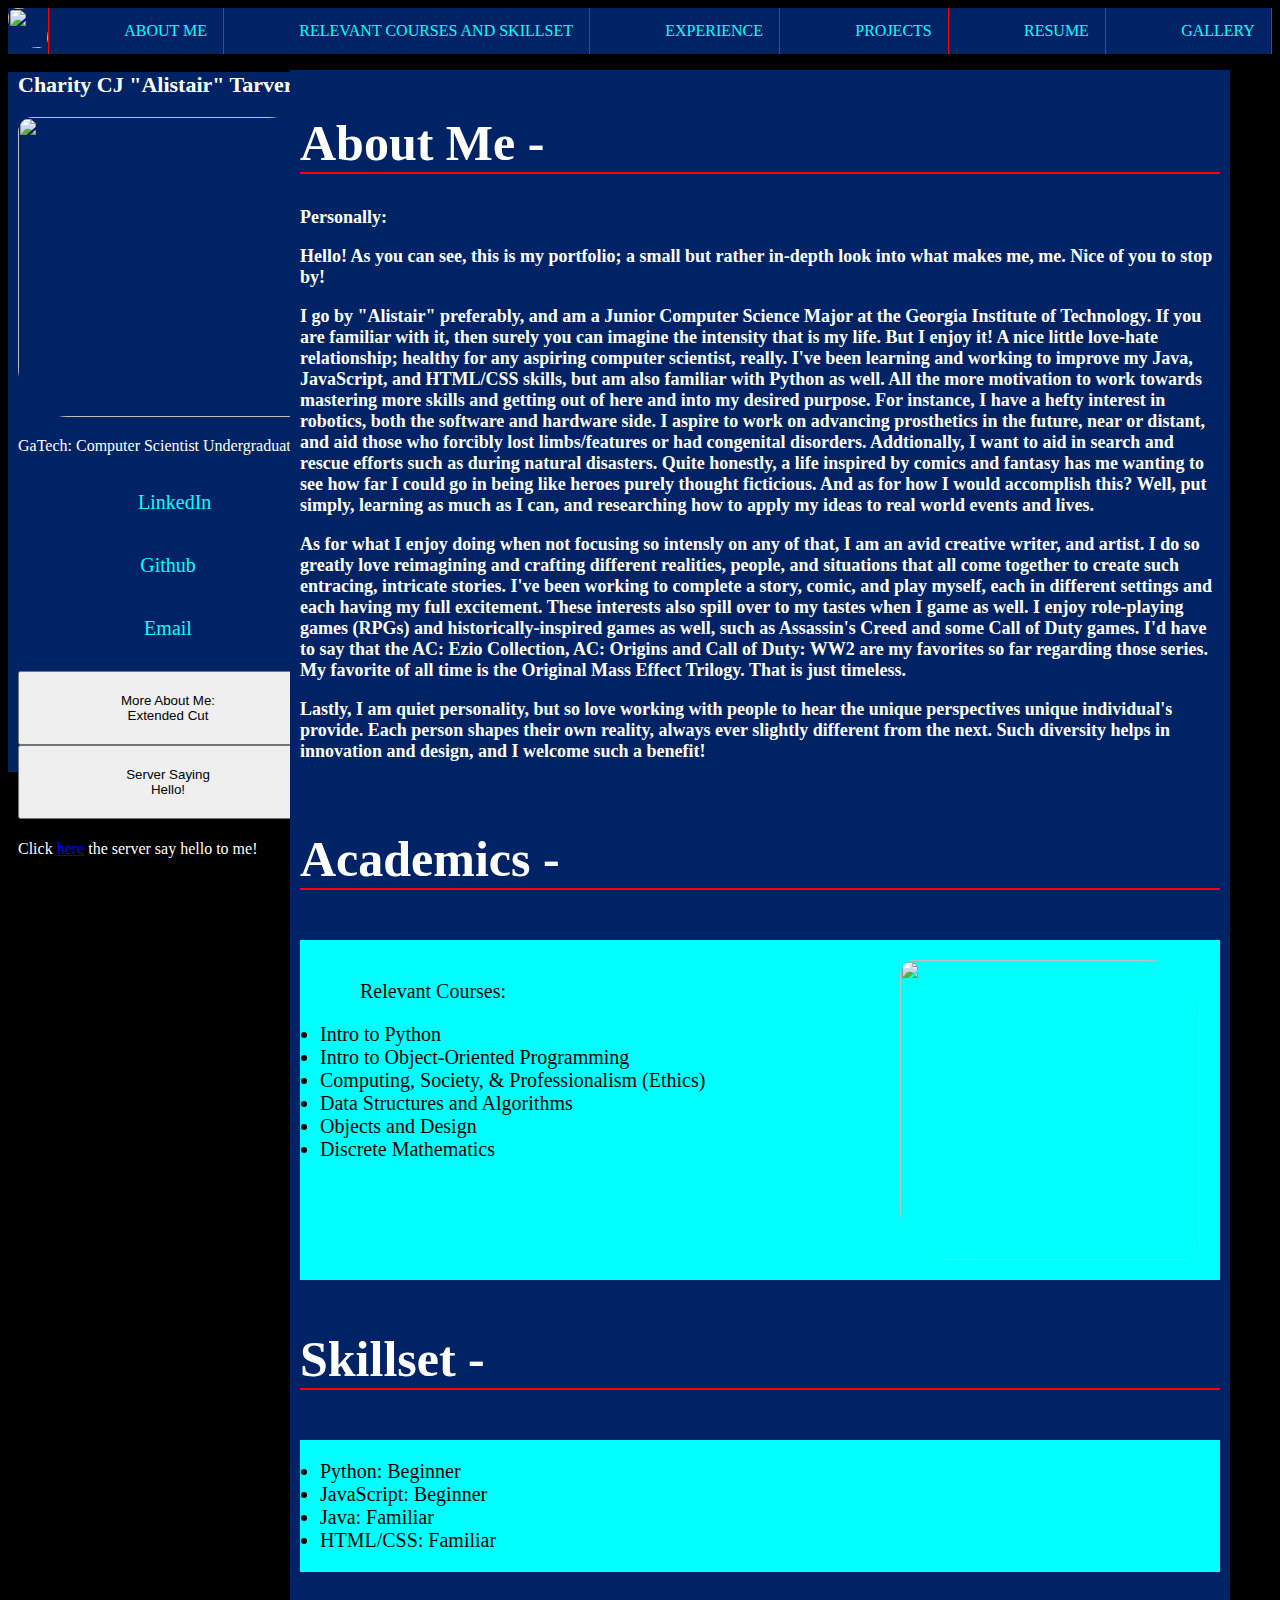
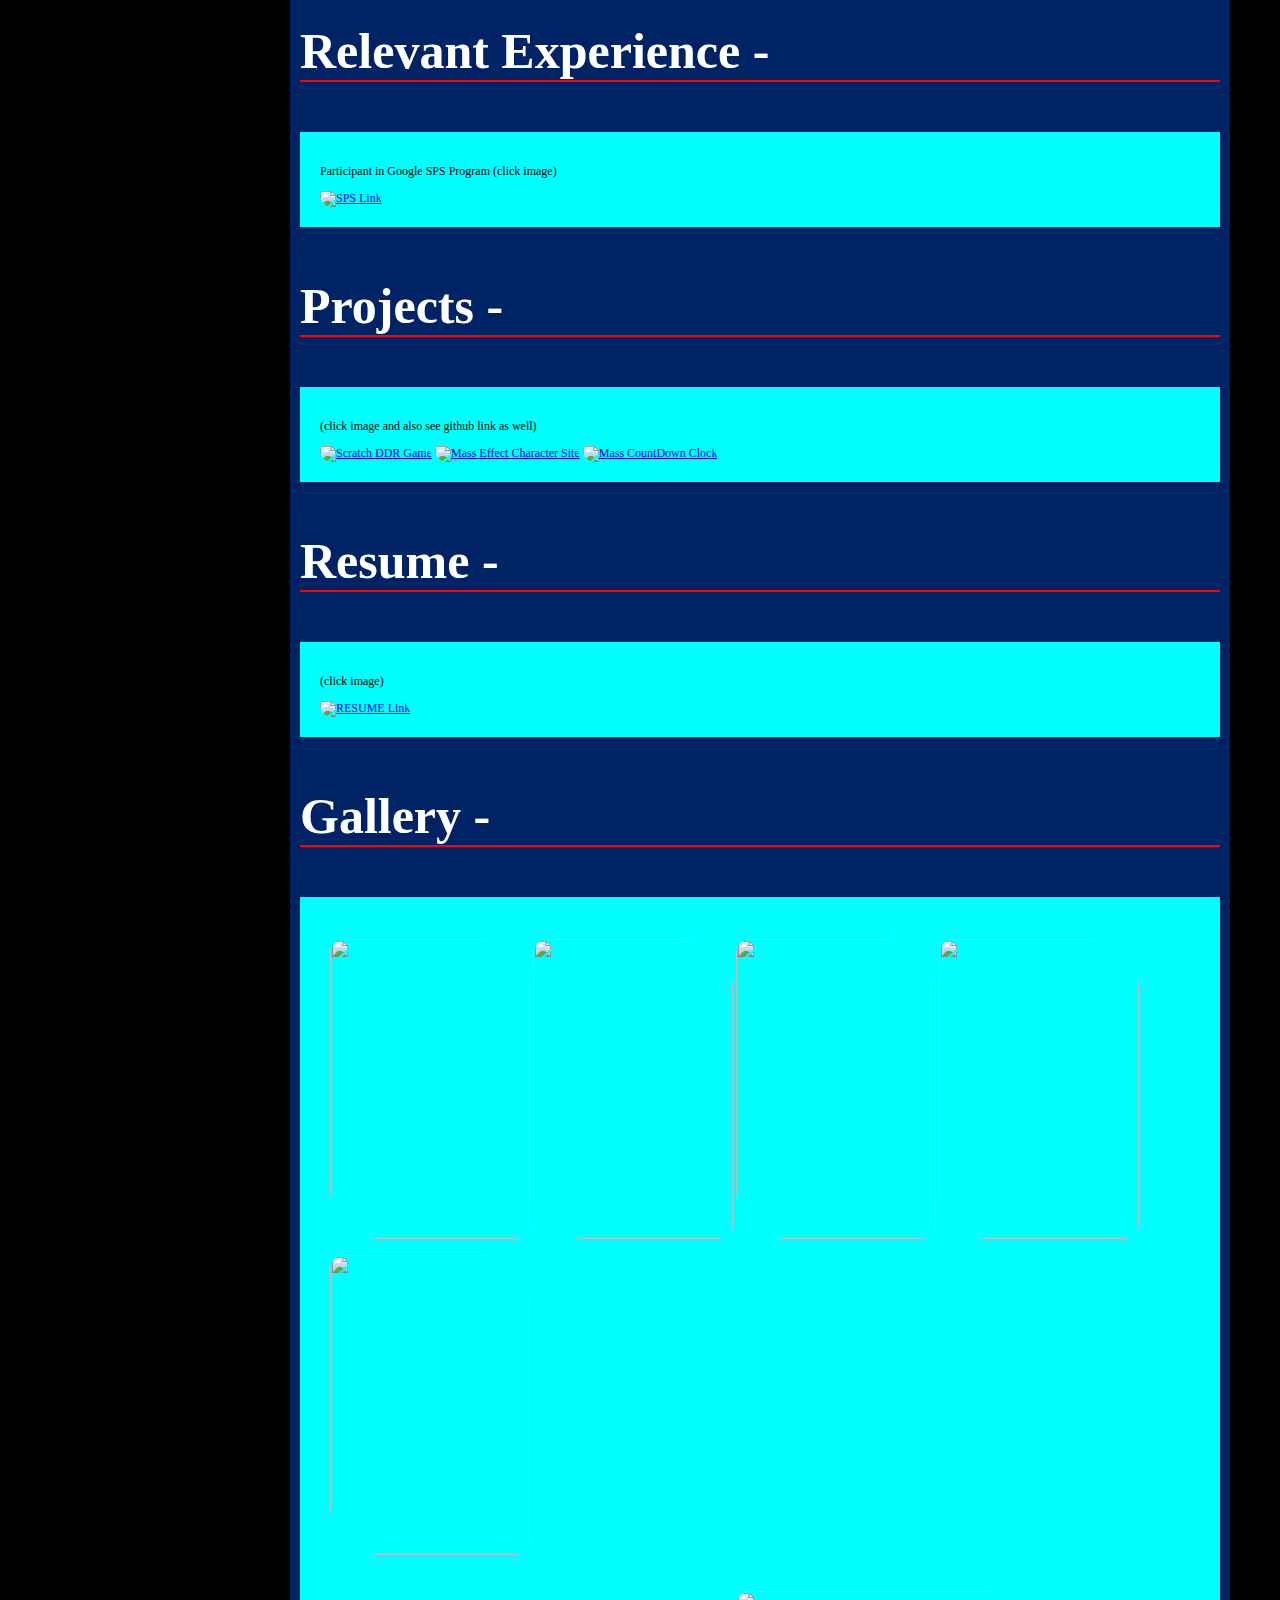
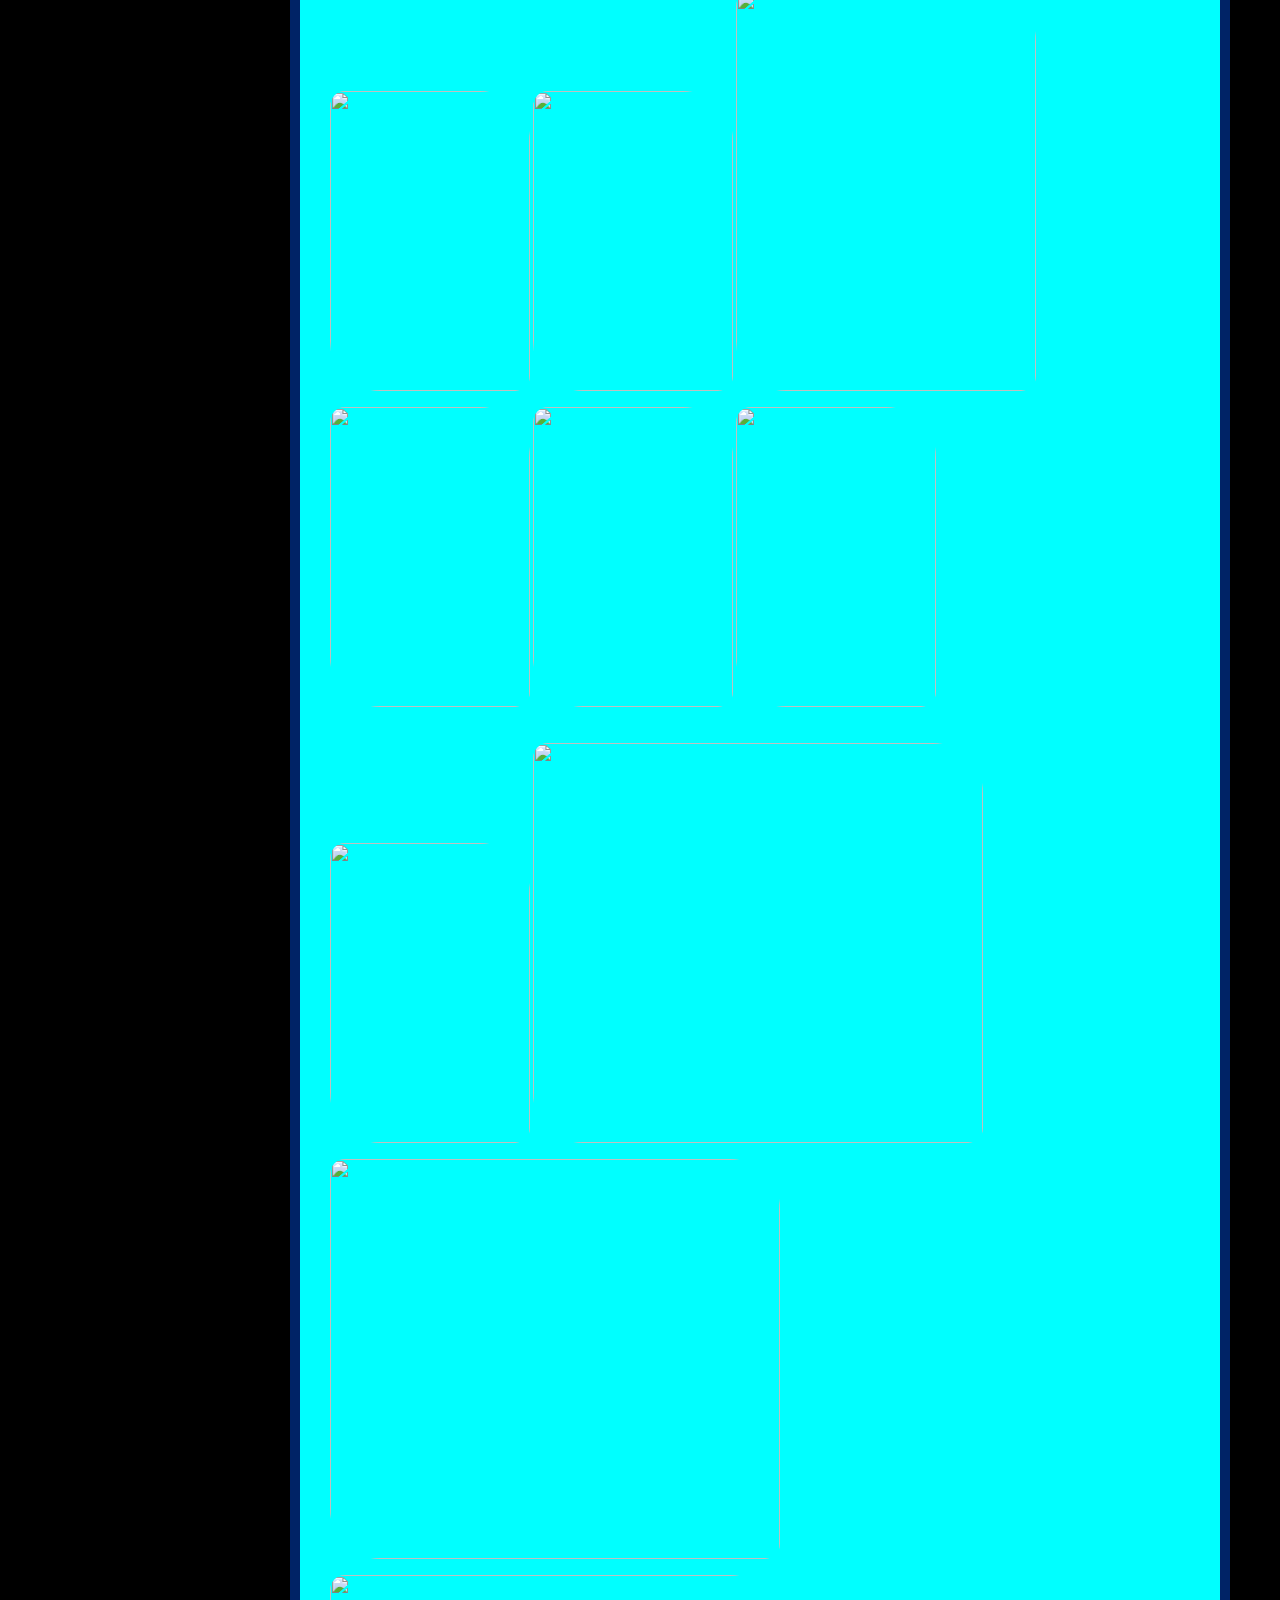
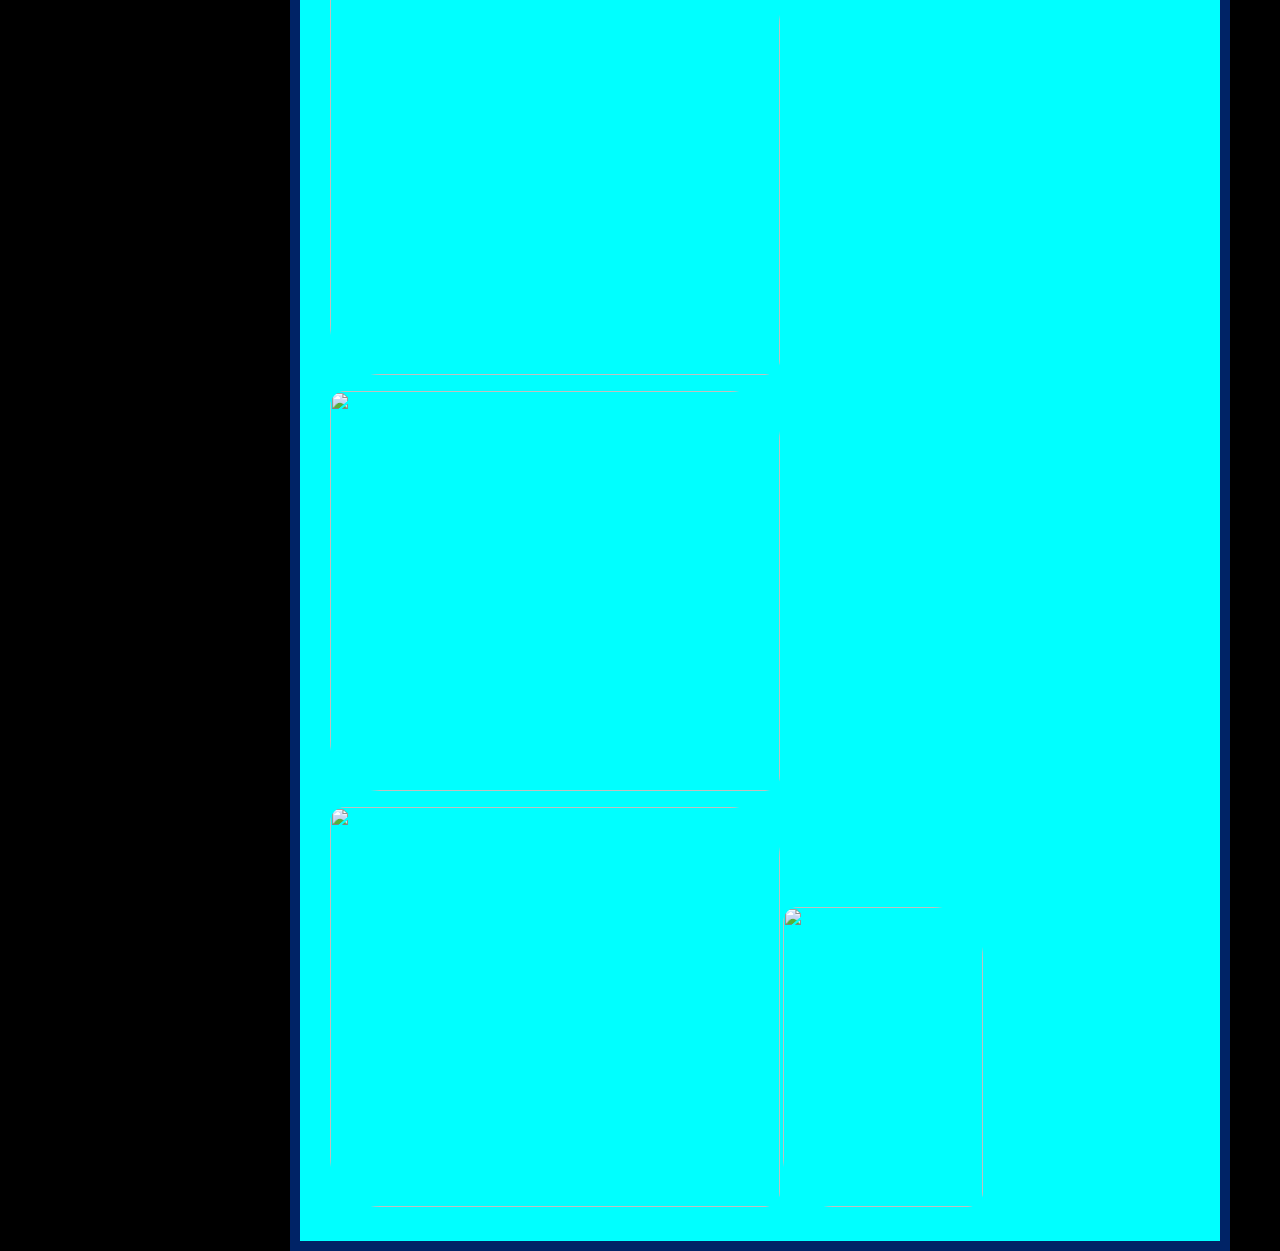
==== portfolio/src/main/webapp/index.html @ eecffde6 "Add pic files for portfolio, create showHello() fetch function in script.js, update HelloWorldServle" ====
<!DOCTYPE html>
<html>
  <head>
    <meta charset="UTF-8">
    <title>Portfolio HQ: Charity CJ Tarver</title>
    <link rel="icon" 
        type="image/png" 
        href="https://media.istockphoto.com/vectors/wolf-icon-vector-id844157592?b=1&k=6&m=844157592&s=612x612&w=0&h=hQF8q7G3X6RC-qjtGolEwwZwdaeCfUfHsl3nlIhqixU="/>
    <link rel="stylesheet" href="style.css">
    <script src="script.js"></script>
  </head>
  <body>
    <header>
    <nav class = "nav-header">
        <ul class="nav-links">
            <li><img src="/mypics/wolf icon.jpg" width="40" 
               height="40"/></li>
            <li><a href="#about">ABOUT ME</a></li>
            <li><a href="#course">RELEVANT COURSES AND SKILLSET</a></li>
            <li><a href="#experience">EXPERIENCE</a></li>
            <li><a href="#project">PROJECTS</a></li>
            <li><a href="#resume">RESUME</a></li>
            <li><a href="#gallery">GALLERY</a></li>
        </ul>
    </nav>
    </header>
    <aside class = "aside">
        <section>
            <h2 style="font-size:22px;">Charity CJ "Alistair" Tarver</h2>            
                <img src="/mypics/alistair.png" width="300" height="300"/>
                <p class="subtext">GaTech: Computer Scientist Undergraduate</p>
                        <ul class = "aside-links">
                            <li><a href="https://www.linkedin.com/in/cjtarver00/" target="_blank">LinkedIn</a></li>
                            <li><a href="https://github.com/KhaosWulf" target="_blank">Github</a></li>
                            <li><a href="mailto:cjtarver00@gmail.com" target="_blank">Email</a></li>
                        </ul>

                <button class="b1" onclick="addRandomFact();"> More About Me: Extended Cut</button>
                <div id="fact-container"></div>
                <button clas="b2" onclick="showHello();">
                    Server Saying Hello!
                </button>
                <h1 id="hello-container"></h1>
                <p>Click <a href="/hello">here</a> the server say hello to me!</p>
                
        </section>
    </aside>
    <main>
        <article>
            <section class = "personally">
            <h1 id="about" style="font-size:50px;border-bottom: 2px solid red;">About Me -</h1>                        
            <h2>Personally:</h>
            <p>
            Hello! As you can see, this is my portfolio; a small but rather in-depth look into what makes me, me. Nice of you to stop by!
            </p>
            <p>
            I go by "Alistair" preferably, and am a Junior Computer Science Major at the Georgia Institute of Technology. 
            If you are familiar with it, then surely you can imagine the intensity that is my life.
            But I enjoy it! A nice little love-hate relationship; healthy for any aspiring computer scientist, really. I've been learning and working to improve my Java, JavaScript, and HTML/CSS skills, but am also familiar with Python as well.
            All the more motivation to work towards mastering more skills and getting out of here and into my desired purpose. For instance, I have a hefty interest in robotics, both the software and hardware side. I aspire to work on advancing prosthetics in the future, 
            near or distant, and aid those who forcibly lost limbs/features or had congenital disorders.
        
            Addtionally, I want to aid in search and rescue efforts such as during natural disasters. 
            Quite honestly, a life inspired by comics and fantasy has me wanting to see how far I could go in being like heroes purely thought ficticious. 
            And as for how I would accomplish this? Well, put simply, learning as much as I can, and researching how to apply my ideas to real world events and lives.
            </p>
            <p>
            As for what I enjoy doing when not focusing so intensly on any of that, I am an avid creative writer, and artist. 
            I do so greatly love reimagining and crafting different realities, people, and situations that all come together to create such entracing, intricate stories. I've been working to complete a story, comic, and play myself, each in different settings and each having my full excitement. 
            These interests also spill over to my tastes when I game as well. I enjoy role-playing games (RPGs) and historically-inspired games as well, such as Assassin's Creed and some Call of Duty games. 
            I'd have to say that the AC: Ezio Collection, AC: Origins and Call of Duty: WW2 are my favorites so far regarding those series. My favorite of all time is the Original Mass Effect Trilogy. That is just timeless. 
            </p>
            <p>
            Lastly, I am quiet personality, but so love working with people to hear the unique perspectives unique individual's provide. Each person shapes their own reality, always ever slightly different from the next. Such diversity helps in innovation and design, and I welcome such a benefit!
            </p>
            </section>
            <h3 id="course" style="font-size:50px;border-bottom: 2px solid red;">Academics -</h3>            
            <section style="color: black;background: aqua;padding:20px;">
            <img src="/mypics/gatech logo.jpg" width="300" height="300" style="float: right;"/>      
            <ul>Relevant Courses:</ul>
                <li>Intro to Python</li>
                <li>Intro to Object-Oriented Programming</li>
                <li>Computing, Society, & Professionalism (Ethics)</li>
                <li>Data Structures and Algorithms</li>               
                <li>Objects and Design</li>
                <li>Discrete Mathematics</li>
            </section>
            <h3 style="font-size:50px;border-bottom: 2px solid red;">Skillset -</h3>
            <section style="color: black;background: aqua;padding:20px;">
                <li>Python: Beginner</li>
                <li>JavaScript: Beginner</li>
                <li>Java: Familiar</li>
                <li>HTML/CSS: Familiar</li>
            </section>
            <h3 id="experience" style="font-size:50px;border-bottom: 2px solid red;">Relevant Experience -</h3>
            <section style="color: black;background: aqua;padding:20px;">
                <p>Participant in Google SPS Program (click image)</p>
                <a href="https://buildyourfuture.withgoogle.com/programs/softwareproductsprint/"  target="_blank"><img src="/mypics/sps.jpg" alt="SPS Link" style="width:875px;height:200px;"/></a>
            </section>
            <h3 id="project" style="font-size:50px;border-bottom: 2px solid red;">Projects -</h3>
            <section style="color: black;background: aqua;padding:20px;">
                <p>(click image and also see github link as well)</p>
                <a href="https://scratch.mit.edu/projects/286751713/" target="_blank"><img src="/mypics/ddr.png" alt="Scratch DDR Game" style="width:875px;height:200px;"/></a>
                <a href="mypics/Grunt Webpage.html" target="_blank"><img src="/mypics/grunt-web.png" alt="Mass Effect Character Site" style="width:875px;height:200px;"/></a>
                <a href="mypics/MEReaperCountdownTimer.html" target="_blank"><img src="/mypics/MEReaperCD.png" alt="Mass CountDown Clock" style="width:875px;height:200px;"/></a>
           
            </section> 
            <h3 id="resume" style="font-size:50px;border-bottom: 2px solid red;">Resume -</h3>
            <section style="color: black;background: aqua;padding:20px;">
                <p>(click image)</p>
                <a href="mypics/CharityTarverResumeTTK.pdf"><img src="/mypics/resumettk.png" alt="RESUME Link" style="width:875px;height:200px;"/></a>
            </section>
            <h3 id="gallery" style="font-size:50px;border-bottom: 2px solid red;">Gallery -</h3>
            <section style="color: black;background: aqua;padding:20px;">
                <div class="row">
                    <div class="column">
                        <img src="/mypics/pose0.png">
                        <img src="/mypics/change your mind image.jpg">
                        <img src="/mypics/pose1.png">
                        <img src="/mypics/pose2.png">
                        <img src="/mypics/paintball.png">
                        
                    </div>
                    <div class="column">
                        <img src="/mypics/Antimony.png">
                        <img src="/mypics/pose3.png">
                        <img src="/mypics/mass effect squad.jpg" style="width:300px;height:400px;">
                        <img src="/mypics/pose4.png">
                        <img src="/mypics/pose5.png">
                        <img src="/mypics/pose6.png">

                    </div>
                    <div class="column">
                        <img src="/mypics/super crunch roll.jpg">
                        <img src="/mypics/dao peeps.png" style="width:450px;height:400px;">
                        <img src="/mypics/qunari.jpg" style="width:450px;height:400px;">
                        <img src="/mypics/reaper bg.jpg" style="width:450px;height:400px;">
                        <img src="/mypics/daii peeps.jpg" style="width:450px;height:400px;">
                        <img src="/mypics/dai peeps.jpg" style="width:450px;height:400px;">                      
                        <img src="/mypics/pose6.png">
                    </div>                     
                </div>
            </section>                       
        </article>
    </main> 
</body>
</html>
---- portfolio/src/main/webapp/style.css ----
#content {
  margin-left: auto;
  margin-right: auto;
  width: 650px;
}
body {
  background-color: black;
}

header{
    position: sticky;
}
header ul{
  display: flex;
  justify-content: space-between;
  margin: 0;
  padding: 0;
  background-color: #002366;
}

header li {
  float: left;
  list-style-type:none;
  border-right: 1px solid red;  
}

header li a {
  text-align: center;
  text-decoration: none;
  display: block;
  color: aqua;
  padding: 14px 16px;  
}

header li a:hover {
  background-color: red;
  color: white;
}
aside {
    margin: 0;
    background-color: #002366;
    width:300px;
    height:700px;
    padding-left:10px;
    padding-right:10px;
    color:white;
}
img {
    border-radius: 15px 50px;
}
subtext {
    padding: 20px 100px;
}
aside ul {
  list-style-type: none;
  margin: 0;
  padding: 0;
  width: 300px;
  height: 200px;
  background-color: #002366;
}

aside li a {
  display: block;
  color: aqua;
  padding: 20px 120px;
  text-decoration: none;
  text-align: center;
}

/* Change the link color on hover */
aside li a:hover {
  width: 100px;
  background-color: red;
  color: white;
}

button {
  padding: 20px 100px;
  text-decoration: none;
  text-align: center;
}
button li a:hover {
  background-color: red;
  color: red;
}

fact-container div {
  color: red;
  padding: 20px 100px;
  text-decoration: none;
  text-align: center;
}

main {
    position: absolute;
    right: 50px;
    top: 70px;
}
article {
  color: white;
  margin: auto;
  padding: 10px;
  background-color: #002366;
  width:920px;
  font-size: 12px;
  display: flex;
  flex-direction: column;
}
section ul {
  font-size: 20px;
}
section li {
  font-size: 20px;
}
.column {
  float: left;
  padding: 10px;
}

.column img {
  margin-top: 12px;
  width:200px;
  height: 300px;  
}

/* Clear floats after the columns */
.row:after {
  content: "";
  display: table;
  clear: both;
}
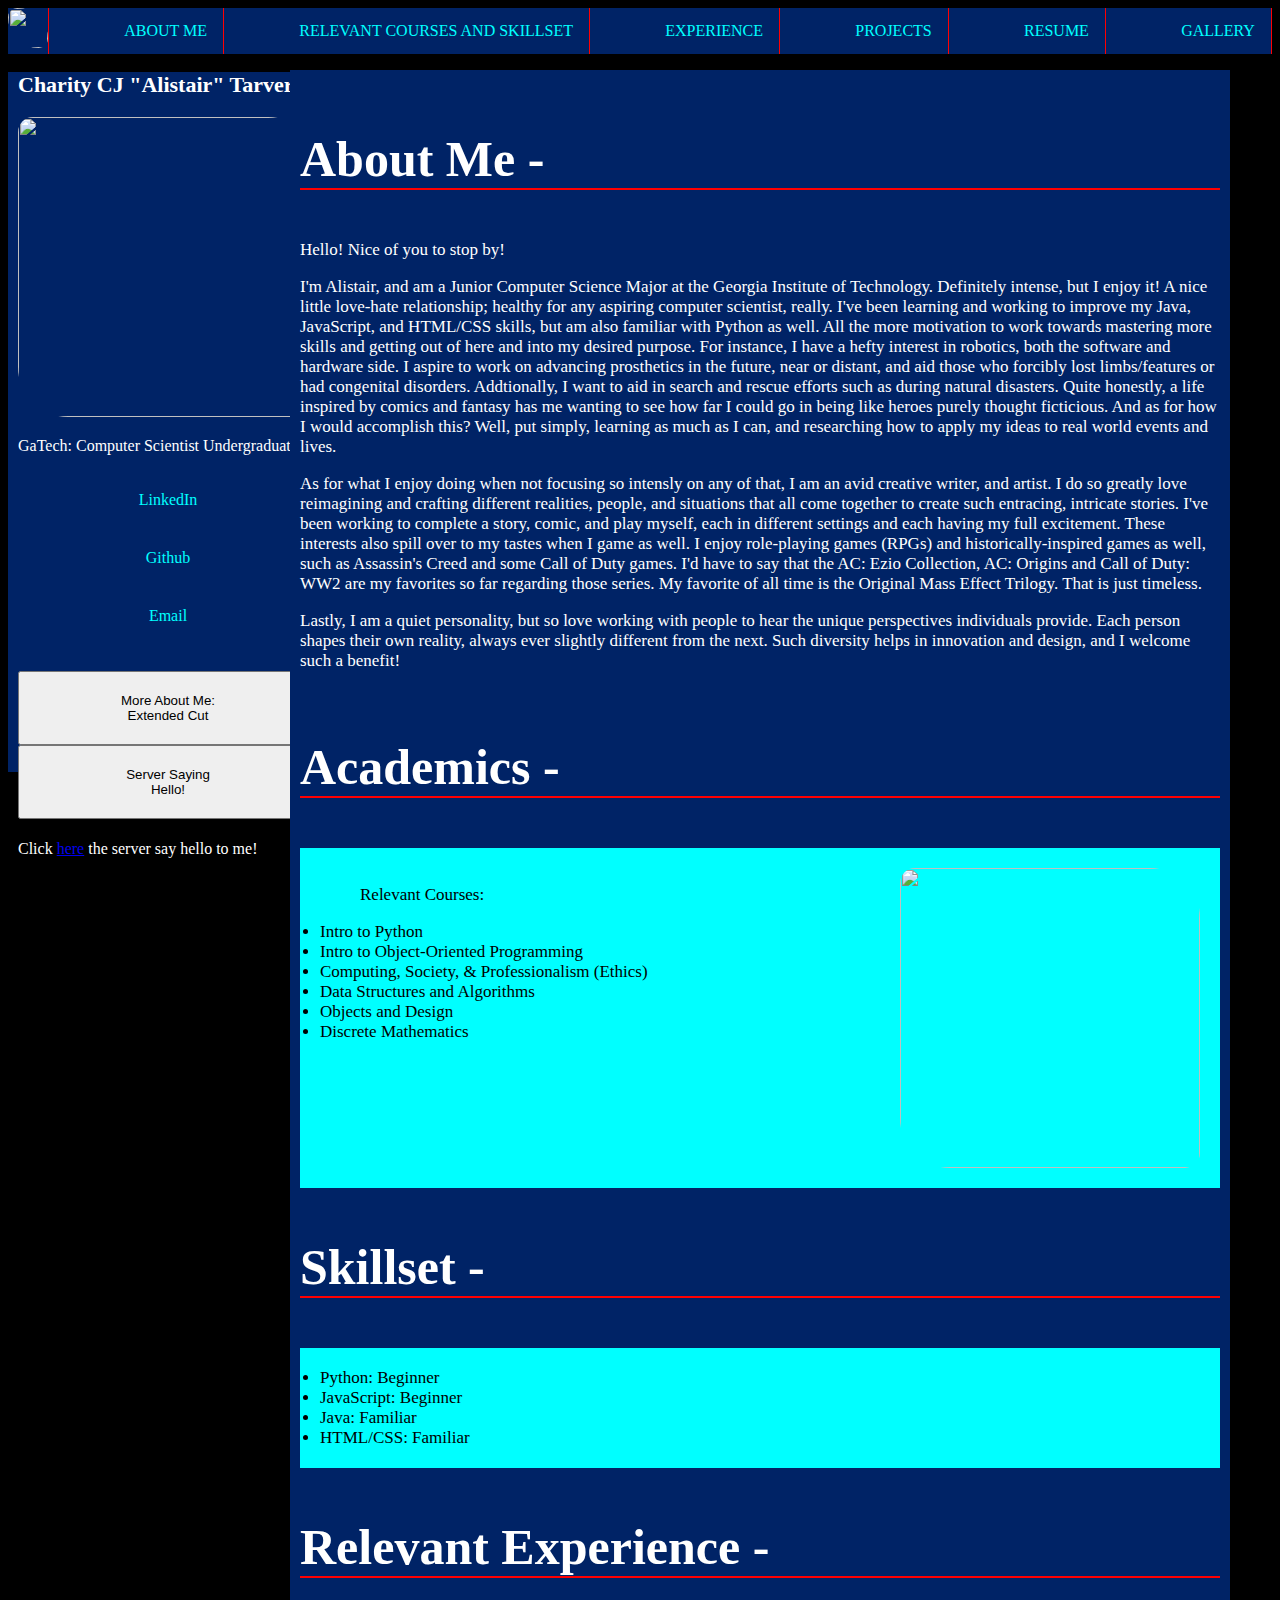
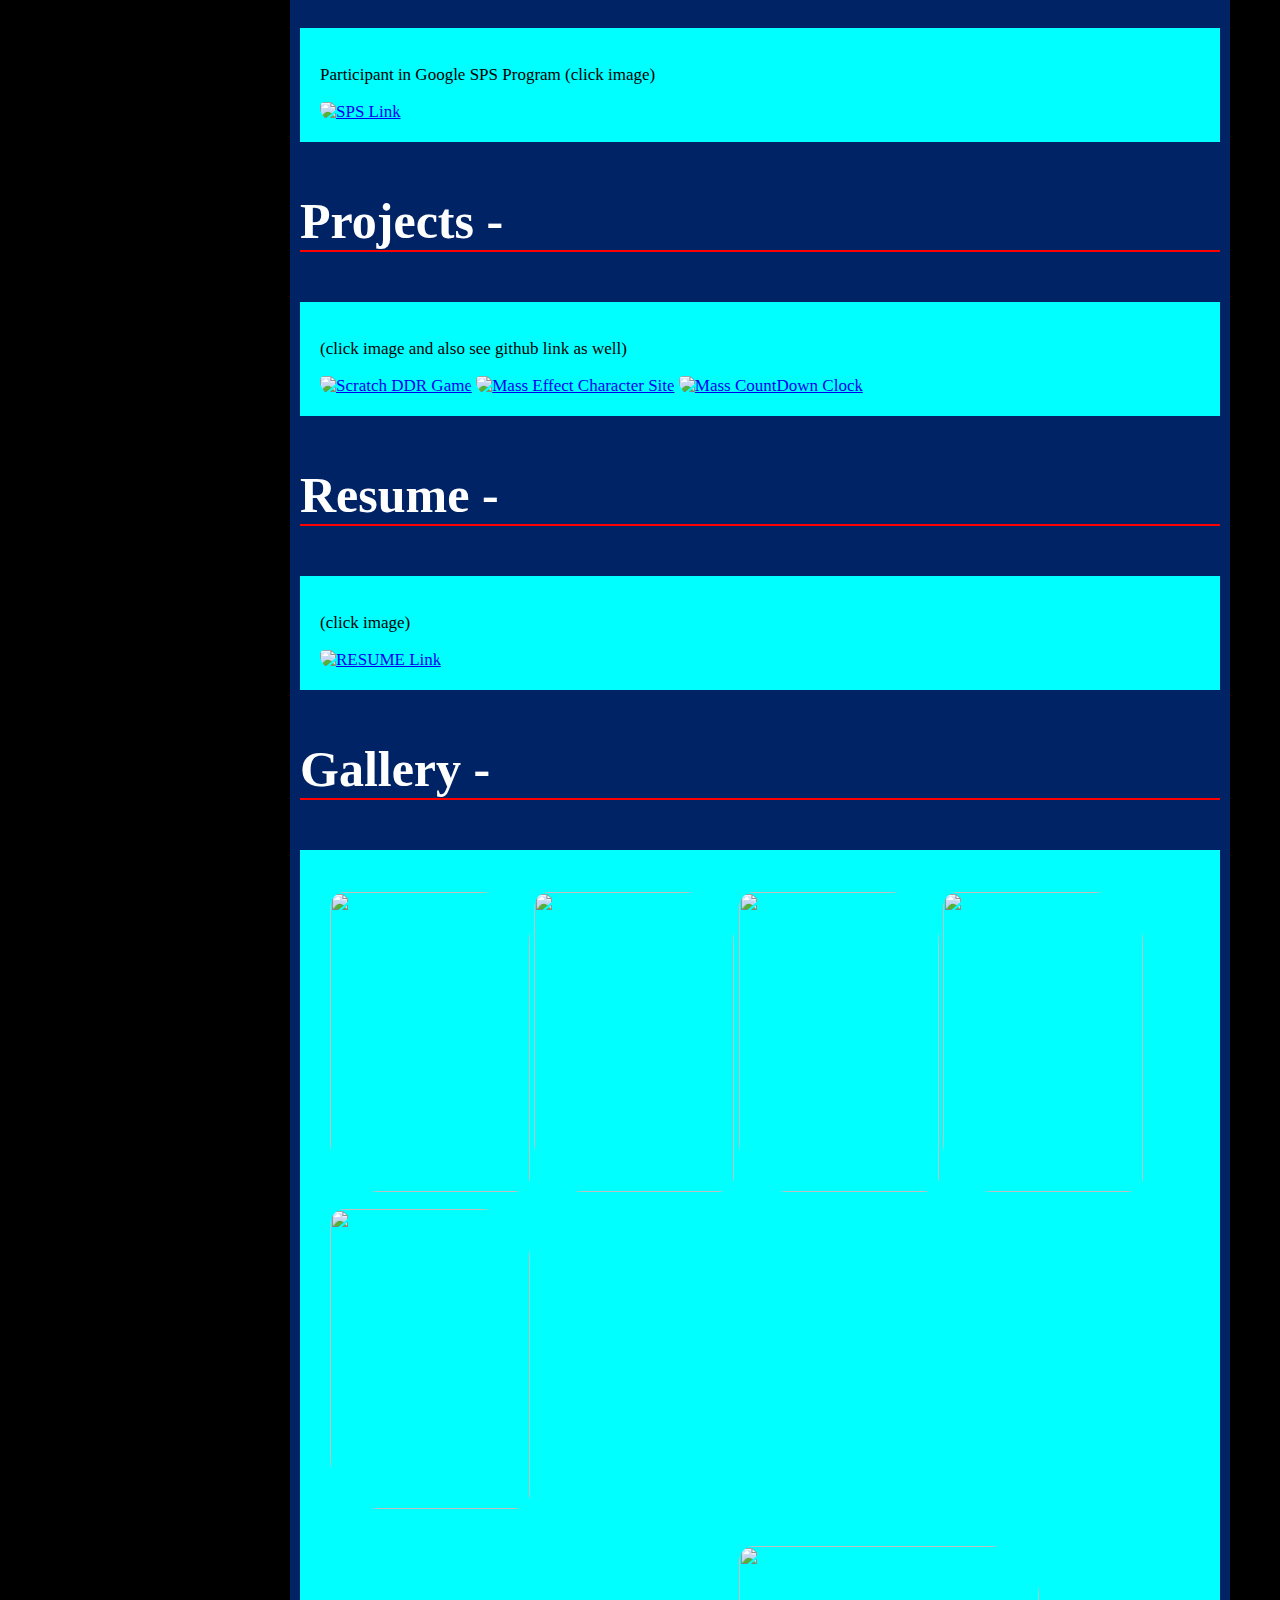
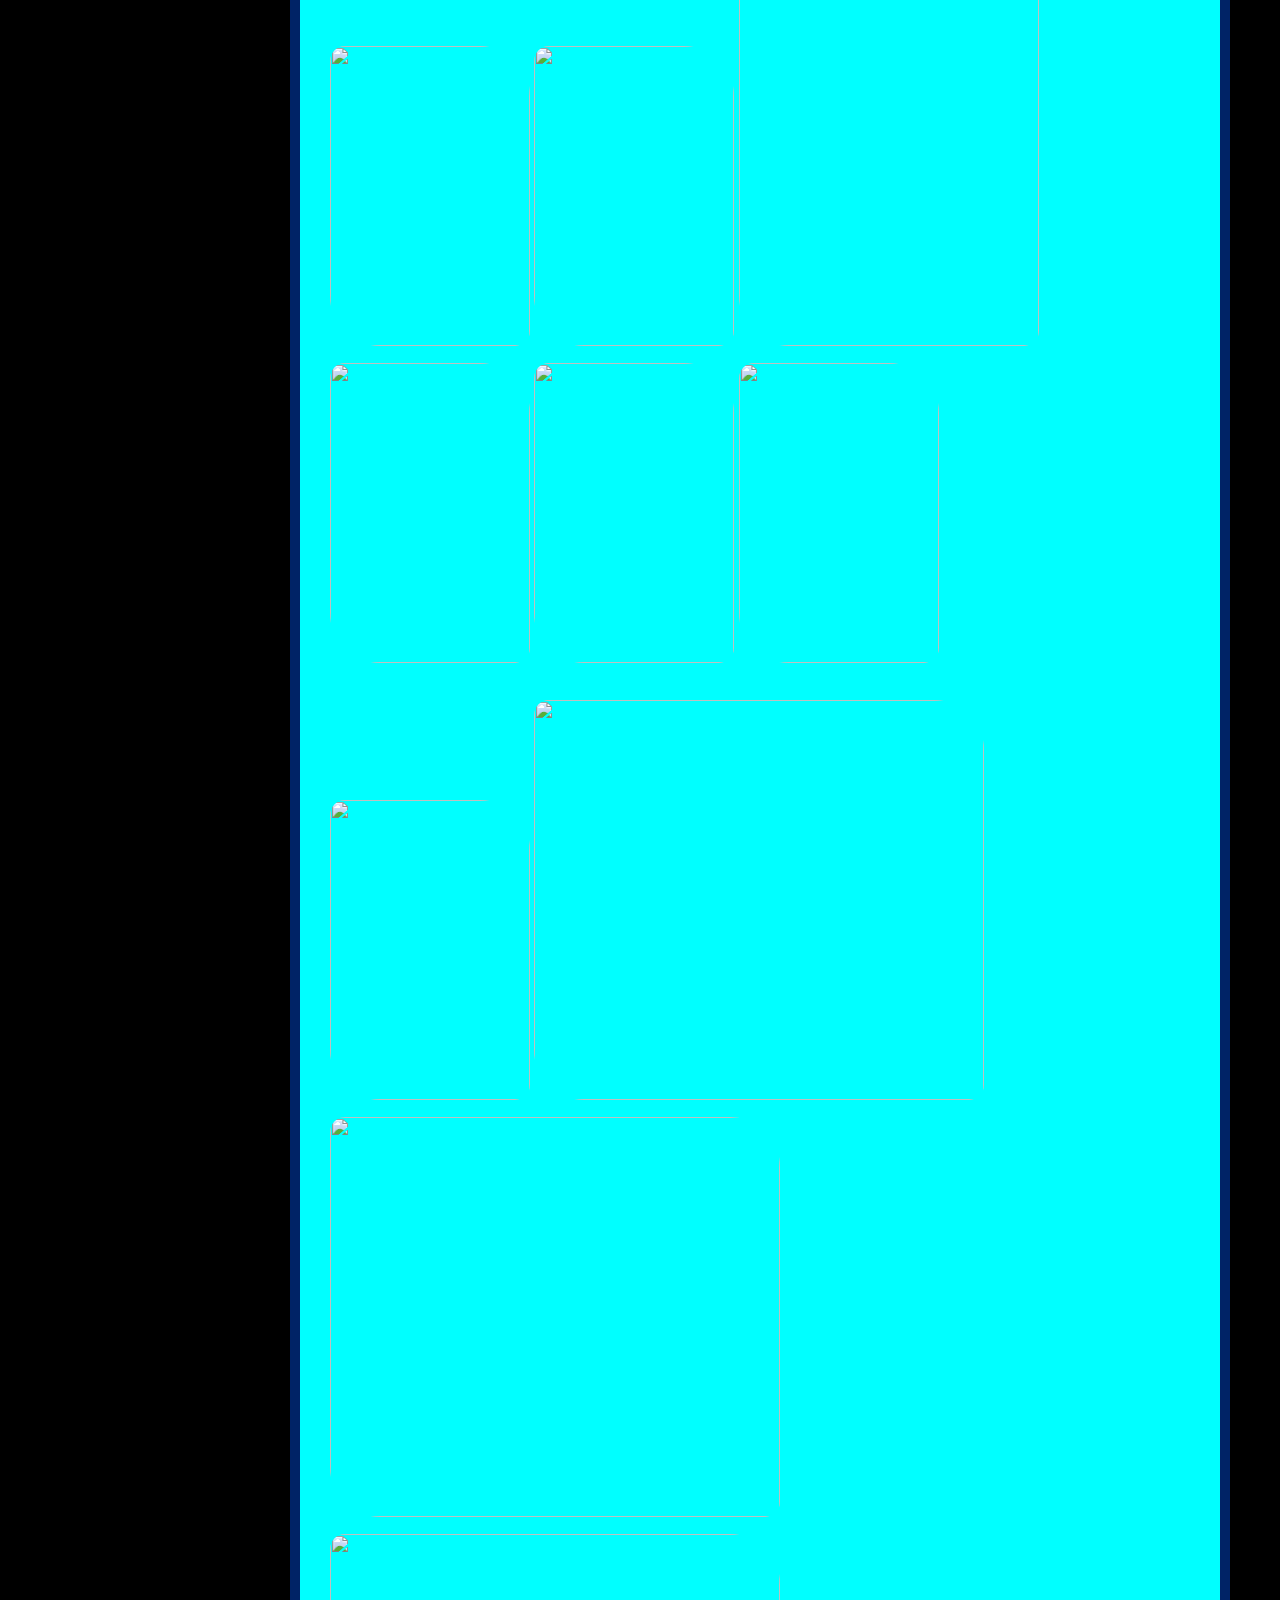
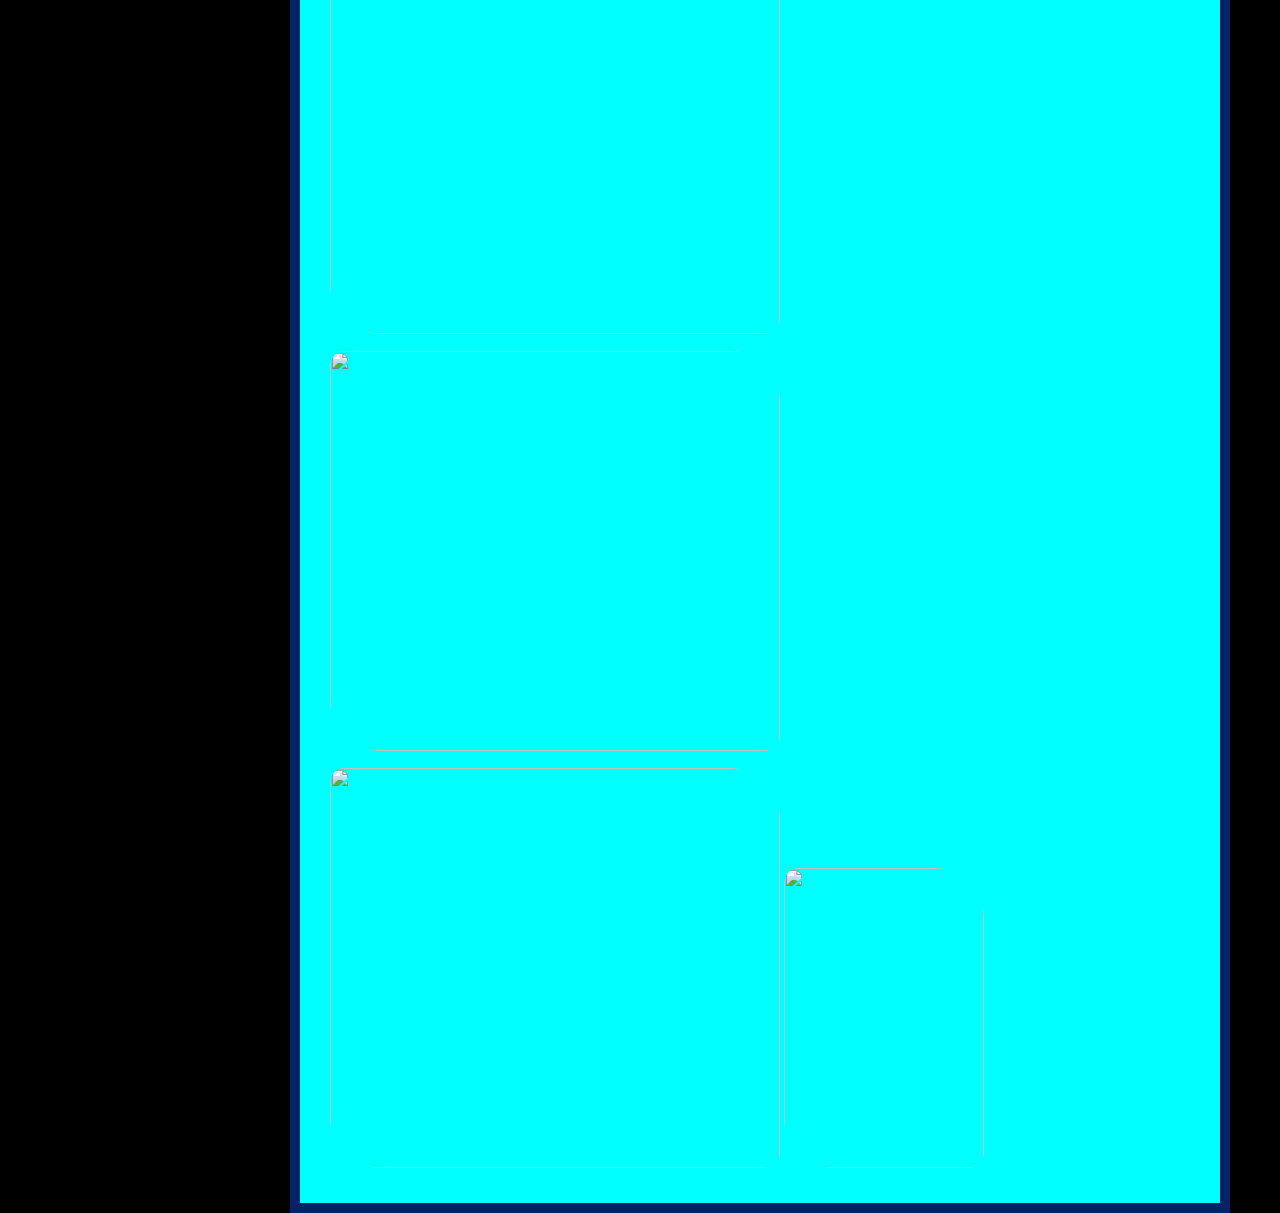
==== commit c670d8e0: "Update indentation for Grunt_Webpage.html, Grunt_Webpage_pt2.html, and index.html, as well as moved " ====
--- a/portfolio/src/main/webapp/index.html
+++ b/portfolio/src/main/webapp/index.html
@@ -48,15 +48,13 @@
     <main>
         <article>
             <section class = "personally">
-            <h1 id="about" style="font-size:50px;border-bottom: 2px solid red;">About Me -</h1>                        
-            <h2>Personally:</h>
+            <h3 id="about">About Me -</h3>                        
             <p>
-            Hello! As you can see, this is my portfolio; a small but rather in-depth look into what makes me, me. Nice of you to stop by!
+            Hello! Nice of you to stop by!
             </p>
             <p>
-            I go by "Alistair" preferably, and am a Junior Computer Science Major at the Georgia Institute of Technology. 
-            If you are familiar with it, then surely you can imagine the intensity that is my life.
-            But I enjoy it! A nice little love-hate relationship; healthy for any aspiring computer scientist, really. I've been learning and working to improve my Java, JavaScript, and HTML/CSS skills, but am also familiar with Python as well.
+            I'm Alistair, and am a Junior Computer Science Major at the Georgia Institute of Technology. 
+            Definitely intense, but I enjoy it! A nice little love-hate relationship; healthy for any aspiring computer scientist, really. I've been learning and working to improve my Java, JavaScript, and HTML/CSS skills, but am also familiar with Python as well.
             All the more motivation to work towards mastering more skills and getting out of here and into my desired purpose. For instance, I have a hefty interest in robotics, both the software and hardware side. I aspire to work on advancing prosthetics in the future, 
             near or distant, and aid those who forcibly lost limbs/features or had congenital disorders.
         
@@ -71,46 +69,46 @@
             I'd have to say that the AC: Ezio Collection, AC: Origins and Call of Duty: WW2 are my favorites so far regarding those series. My favorite of all time is the Original Mass Effect Trilogy. That is just timeless. 
             </p>
             <p>
-            Lastly, I am quiet personality, but so love working with people to hear the unique perspectives unique individual's provide. Each person shapes their own reality, always ever slightly different from the next. Such diversity helps in innovation and design, and I welcome such a benefit!
+            Lastly, I am a quiet personality, but so love working with people to hear the unique perspectives individuals provide. Each person shapes their own reality, always ever slightly different from the next. Such diversity helps in innovation and design, and I welcome such a benefit!
             </p>
             </section>
-            <h3 id="course" style="font-size:50px;border-bottom: 2px solid red;">Academics -</h3>            
+            <h3 id="course">Academics -</h3>            
             <section style="color: black;background: aqua;padding:20px;">
-            <img src="/mypics/gatech logo.jpg" width="300" height="300" style="float: right;"/>      
-            <ul>Relevant Courses:</ul>
-                <li>Intro to Python</li>
-                <li>Intro to Object-Oriented Programming</li>
-                <li>Computing, Society, & Professionalism (Ethics)</li>
-                <li>Data Structures and Algorithms</li>               
-                <li>Objects and Design</li>
-                <li>Discrete Mathematics</li>
+                <img src="/mypics/gatech logo.jpg" width="300" height="300" style="float: right;"/>      
+                <ul>Relevant Courses:</ul>
+                    <li>Intro to Python</li>
+                    <li>Intro to Object-Oriented Programming</li>
+                    <li>Computing, Society, & Professionalism (Ethics)</li>
+                    <li>Data Structures and Algorithms</li>               
+                    <li>Objects and Design</li>
+                    <li>Discrete Mathematics</li>
             </section>
-            <h3 style="font-size:50px;border-bottom: 2px solid red;">Skillset -</h3>
+            <h3>Skillset -</h3>
             <section style="color: black;background: aqua;padding:20px;">
                 <li>Python: Beginner</li>
                 <li>JavaScript: Beginner</li>
                 <li>Java: Familiar</li>
                 <li>HTML/CSS: Familiar</li>
             </section>
-            <h3 id="experience" style="font-size:50px;border-bottom: 2px solid red;">Relevant Experience -</h3>
+            <h3 id="experience">Relevant Experience -</h3>
             <section style="color: black;background: aqua;padding:20px;">
                 <p>Participant in Google SPS Program (click image)</p>
                 <a href="https://buildyourfuture.withgoogle.com/programs/softwareproductsprint/"  target="_blank"><img src="/mypics/sps.jpg" alt="SPS Link" style="width:875px;height:200px;"/></a>
             </section>
-            <h3 id="project" style="font-size:50px;border-bottom: 2px solid red;">Projects -</h3>
+            <h3 id="project">Projects -</h3>
             <section style="color: black;background: aqua;padding:20px;">
                 <p>(click image and also see github link as well)</p>
                 <a href="https://scratch.mit.edu/projects/286751713/" target="_blank"><img src="/mypics/ddr.png" alt="Scratch DDR Game" style="width:875px;height:200px;"/></a>
-                <a href="mypics/Grunt Webpage.html" target="_blank"><img src="/mypics/grunt-web.png" alt="Mass Effect Character Site" style="width:875px;height:200px;"/></a>
+                <a href="mypics/Grunt_Webpage.html" target="_blank"><img src="/mypics/grunt-web.png" alt="Mass Effect Character Site" style="width:875px;height:200px;"/></a>
                 <a href="mypics/MEReaperCountdownTimer.html" target="_blank"><img src="/mypics/MEReaperCD.png" alt="Mass CountDown Clock" style="width:875px;height:200px;"/></a>
            
             </section> 
-            <h3 id="resume" style="font-size:50px;border-bottom: 2px solid red;">Resume -</h3>
+            <h3 id="resume">Resume -</h3>
             <section style="color: black;background: aqua;padding:20px;">
                 <p>(click image)</p>
                 <a href="mypics/CharityTarverResumeTTK.pdf"><img src="/mypics/resumettk.png" alt="RESUME Link" style="width:875px;height:200px;"/></a>
             </section>
-            <h3 id="gallery" style="font-size:50px;border-bottom: 2px solid red;">Gallery -</h3>
+            <h3 id="gallery">Gallery -</h3>
             <section style="color: black;background: aqua;padding:20px;">
                 <div class="row">
                     <div class="column">
--- a/portfolio/src/main/webapp/style.css
+++ b/portfolio/src/main/webapp/style.css
@@ -103,15 +103,14 @@
   padding: 10px;
   background-color: #002366;
   width:920px;
-  font-size: 12px;
+  font-size: 17px;
   display: flex;
   flex-direction: column;
 }
-section ul {
-  font-size: 20px;
-}
-section li {
-  font-size: 20px;
+
+h3 {
+  font-size:50px;
+  border-bottom: 2px solid red;
 }
 .column {
   float: left;
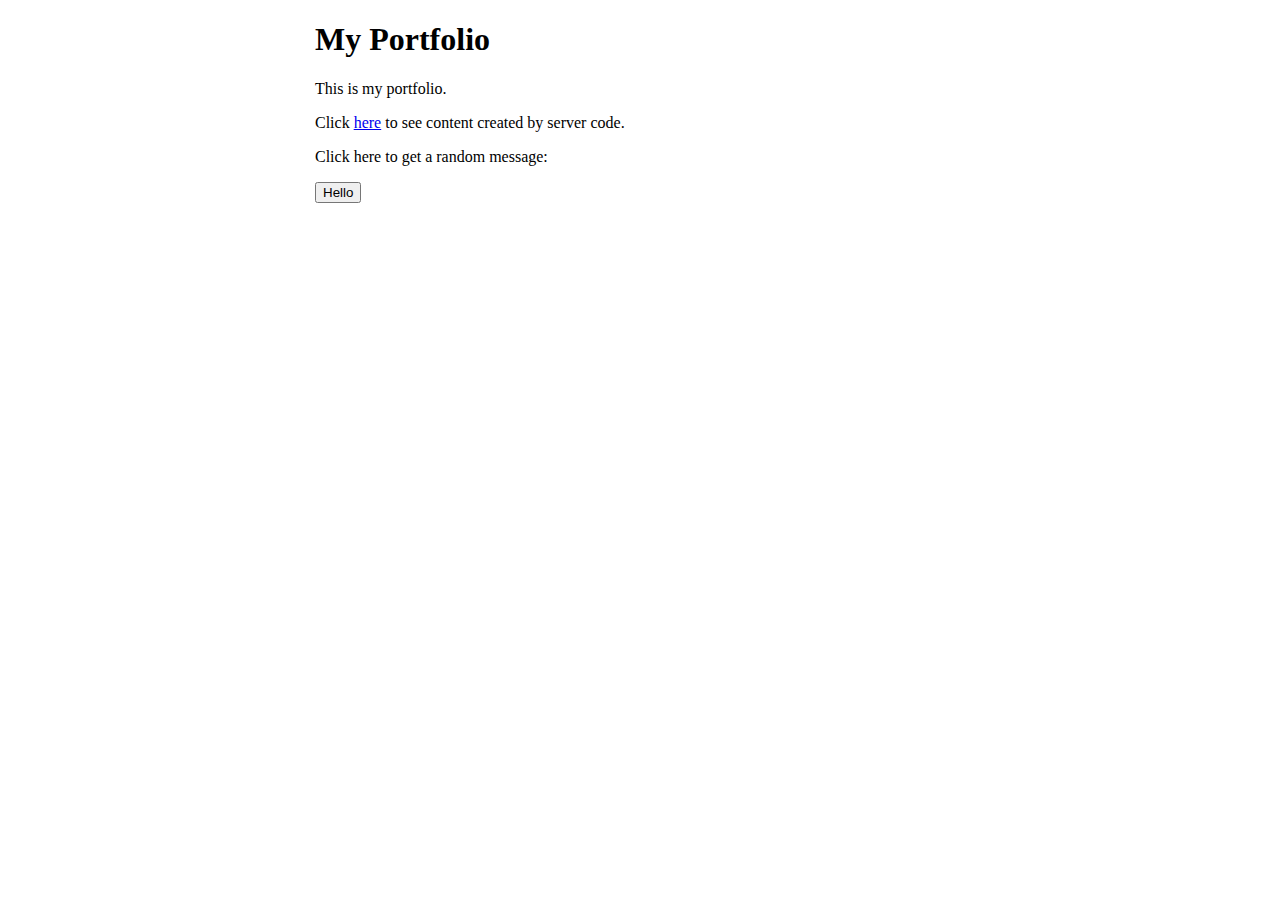
==== commit 19304457: "Revert "Alistair dev"" ====
--- a/portfolio/src/main/webapp/index.html
+++ b/portfolio/src/main/webapp/index.html
@@ -2,144 +2,18 @@
 <html>
   <head>
     <meta charset="UTF-8">
-    <title>Portfolio HQ: Charity CJ Tarver</title>
-    <link rel="icon" 
-        type="image/png" 
-        href="https://media.istockphoto.com/vectors/wolf-icon-vector-id844157592?b=1&k=6&m=844157592&s=612x612&w=0&h=hQF8q7G3X6RC-qjtGolEwwZwdaeCfUfHsl3nlIhqixU="/>
+    <title>My Portfolio</title>
     <link rel="stylesheet" href="style.css">
     <script src="script.js"></script>
   </head>
   <body>
-    <header>
-    <nav class = "nav-header">
-        <ul class="nav-links">
-            <li><img src="/mypics/wolf icon.jpg" width="40" 
-               height="40"/></li>
-            <li><a href="#about">ABOUT ME</a></li>
-            <li><a href="#course">RELEVANT COURSES AND SKILLSET</a></li>
-            <li><a href="#experience">EXPERIENCE</a></li>
-            <li><a href="#project">PROJECTS</a></li>
-            <li><a href="#resume">RESUME</a></li>
-            <li><a href="#gallery">GALLERY</a></li>
-        </ul>
-    </nav>
-    </header>
-    <aside class = "aside">
-        <section>
-            <h2 style="font-size:22px;">Charity CJ "Alistair" Tarver</h2>            
-                <img src="/mypics/alistair.png" width="300" height="300"/>
-                <p class="subtext">GaTech: Computer Scientist Undergraduate</p>
-                        <ul class = "aside-links">
-                            <li><a href="https://www.linkedin.com/in/cjtarver00/" target="_blank">LinkedIn</a></li>
-                            <li><a href="https://github.com/KhaosWulf" target="_blank">Github</a></li>
-                            <li><a href="mailto:cjtarver00@gmail.com" target="_blank">Email</a></li>
-                        </ul>
-
-                <button class="b1" onclick="addRandomFact();"> More About Me: Extended Cut</button>
-                <div id="fact-container"></div>
-                <button clas="b2" onclick="showHello();">
-                    Server Saying Hello!
-                </button>
-                <h1 id="hello-container"></h1>
-                <p>Click <a href="/hello">here</a> the server say hello to me!</p>
-                
-        </section>
-    </aside>
-    <main>
-        <article>
-            <section class = "personally">
-            <h3 id="about">About Me -</h3>                        
-            <p>
-            Hello! Nice of you to stop by!
-            </p>
-            <p>
-            I'm Alistair, and am a Junior Computer Science Major at the Georgia Institute of Technology. 
-            Definitely intense, but I enjoy it! A nice little love-hate relationship; healthy for any aspiring computer scientist, really. I've been learning and working to improve my Java, JavaScript, and HTML/CSS skills, but am also familiar with Python as well.
-            All the more motivation to work towards mastering more skills and getting out of here and into my desired purpose. For instance, I have a hefty interest in robotics, both the software and hardware side. I aspire to work on advancing prosthetics in the future, 
-            near or distant, and aid those who forcibly lost limbs/features or had congenital disorders.
-        
-            Addtionally, I want to aid in search and rescue efforts such as during natural disasters. 
-            Quite honestly, a life inspired by comics and fantasy has me wanting to see how far I could go in being like heroes purely thought ficticious. 
-            And as for how I would accomplish this? Well, put simply, learning as much as I can, and researching how to apply my ideas to real world events and lives.
-            </p>
-            <p>
-            As for what I enjoy doing when not focusing so intensly on any of that, I am an avid creative writer, and artist. 
-            I do so greatly love reimagining and crafting different realities, people, and situations that all come together to create such entracing, intricate stories. I've been working to complete a story, comic, and play myself, each in different settings and each having my full excitement. 
-            These interests also spill over to my tastes when I game as well. I enjoy role-playing games (RPGs) and historically-inspired games as well, such as Assassin's Creed and some Call of Duty games. 
-            I'd have to say that the AC: Ezio Collection, AC: Origins and Call of Duty: WW2 are my favorites so far regarding those series. My favorite of all time is the Original Mass Effect Trilogy. That is just timeless. 
-            </p>
-            <p>
-            Lastly, I am a quiet personality, but so love working with people to hear the unique perspectives individuals provide. Each person shapes their own reality, always ever slightly different from the next. Such diversity helps in innovation and design, and I welcome such a benefit!
-            </p>
-            </section>
-            <h3 id="course">Academics -</h3>            
-            <section style="color: black;background: aqua;padding:20px;">
-                <img src="/mypics/gatech logo.jpg" width="300" height="300" style="float: right;"/>      
-                <ul>Relevant Courses:</ul>
-                    <li>Intro to Python</li>
-                    <li>Intro to Object-Oriented Programming</li>
-                    <li>Computing, Society, & Professionalism (Ethics)</li>
-                    <li>Data Structures and Algorithms</li>               
-                    <li>Objects and Design</li>
-                    <li>Discrete Mathematics</li>
-            </section>
-            <h3>Skillset -</h3>
-            <section style="color: black;background: aqua;padding:20px;">
-                <li>Python: Beginner</li>
-                <li>JavaScript: Beginner</li>
-                <li>Java: Familiar</li>
-                <li>HTML/CSS: Familiar</li>
-            </section>
-            <h3 id="experience">Relevant Experience -</h3>
-            <section style="color: black;background: aqua;padding:20px;">
-                <p>Participant in Google SPS Program (click image)</p>
-                <a href="https://buildyourfuture.withgoogle.com/programs/softwareproductsprint/"  target="_blank"><img src="/mypics/sps.jpg" alt="SPS Link" style="width:875px;height:200px;"/></a>
-            </section>
-            <h3 id="project">Projects -</h3>
-            <section style="color: black;background: aqua;padding:20px;">
-                <p>(click image and also see github link as well)</p>
-                <a href="https://scratch.mit.edu/projects/286751713/" target="_blank"><img src="/mypics/ddr.png" alt="Scratch DDR Game" style="width:875px;height:200px;"/></a>
-                <a href="mypics/Grunt_Webpage.html" target="_blank"><img src="/mypics/grunt-web.png" alt="Mass Effect Character Site" style="width:875px;height:200px;"/></a>
-                <a href="mypics/MEReaperCountdownTimer.html" target="_blank"><img src="/mypics/MEReaperCD.png" alt="Mass CountDown Clock" style="width:875px;height:200px;"/></a>
-           
-            </section> 
-            <h3 id="resume">Resume -</h3>
-            <section style="color: black;background: aqua;padding:20px;">
-                <p>(click image)</p>
-                <a href="mypics/CharityTarverResumeTTK.pdf"><img src="/mypics/resumettk.png" alt="RESUME Link" style="width:875px;height:200px;"/></a>
-            </section>
-            <h3 id="gallery">Gallery -</h3>
-            <section style="color: black;background: aqua;padding:20px;">
-                <div class="row">
-                    <div class="column">
-                        <img src="/mypics/pose0.png">
-                        <img src="/mypics/change your mind image.jpg">
-                        <img src="/mypics/pose1.png">
-                        <img src="/mypics/pose2.png">
-                        <img src="/mypics/paintball.png">
-                        
-                    </div>
-                    <div class="column">
-                        <img src="/mypics/Antimony.png">
-                        <img src="/mypics/pose3.png">
-                        <img src="/mypics/mass effect squad.jpg" style="width:300px;height:400px;">
-                        <img src="/mypics/pose4.png">
-                        <img src="/mypics/pose5.png">
-                        <img src="/mypics/pose6.png">
-
-                    </div>
-                    <div class="column">
-                        <img src="/mypics/super crunch roll.jpg">
-                        <img src="/mypics/dao peeps.png" style="width:450px;height:400px;">
-                        <img src="/mypics/qunari.jpg" style="width:450px;height:400px;">
-                        <img src="/mypics/reaper bg.jpg" style="width:450px;height:400px;">
-                        <img src="/mypics/daii peeps.jpg" style="width:450px;height:400px;">
-                        <img src="/mypics/dai peeps.jpg" style="width:450px;height:400px;">                      
-                        <img src="/mypics/pose6.png">
-                    </div>                     
-                </div>
-            </section>                       
-        </article>
-    </main> 
-</body>
-</html>+    <div id="content">
+      <h1>My Portfolio</h1>
+      <p>This is my portfolio.</p>
+      <p>Click <a href="/hello">here</a> to see content created by server code.</p>
+      <p>Click here to get a random message:</p>
+      <button onclick="addRandomGreeting()">Hello</button>
+      <div id="greeting-container"></div>
+    </div>
+  </body>
+</html>
--- a/portfolio/src/main/webapp/style.css
+++ b/portfolio/src/main/webapp/style.css
@@ -3,130 +3,7 @@
   margin-right: auto;
   width: 650px;
 }
-body {
-  background-color: black;
+
+#greeting-container {
+  margin-top: 20px;
 }
-
-header{
-    position: sticky;
-}
-header ul{
-  display: flex;
-  justify-content: space-between;
-  margin: 0;
-  padding: 0;
-  background-color: #002366;
-}
-
-header li {
-  float: left;
-  list-style-type:none;
-  border-right: 1px solid red;  
-}
-
-header li a {
-  text-align: center;
-  text-decoration: none;
-  display: block;
-  color: aqua;
-  padding: 14px 16px;  
-}
-
-header li a:hover {
-  background-color: red;
-  color: white;
-}
-aside {
-    margin: 0;
-    background-color: #002366;
-    width:300px;
-    height:700px;
-    padding-left:10px;
-    padding-right:10px;
-    color:white;
-}
-img {
-    border-radius: 15px 50px;
-}
-subtext {
-    padding: 20px 100px;
-}
-aside ul {
-  list-style-type: none;
-  margin: 0;
-  padding: 0;
-  width: 300px;
-  height: 200px;
-  background-color: #002366;
-}
-
-aside li a {
-  display: block;
-  color: aqua;
-  padding: 20px 120px;
-  text-decoration: none;
-  text-align: center;
-}
-
-/* Change the link color on hover */
-aside li a:hover {
-  width: 100px;
-  background-color: red;
-  color: white;
-}
-
-button {
-  padding: 20px 100px;
-  text-decoration: none;
-  text-align: center;
-}
-button li a:hover {
-  background-color: red;
-  color: red;
-}
-
-fact-container div {
-  color: red;
-  padding: 20px 100px;
-  text-decoration: none;
-  text-align: center;
-}
-
-main {
-    position: absolute;
-    right: 50px;
-    top: 70px;
-}
-article {
-  color: white;
-  margin: auto;
-  padding: 10px;
-  background-color: #002366;
-  width:920px;
-  font-size: 17px;
-  display: flex;
-  flex-direction: column;
-}
-
-h3 {
-  font-size:50px;
-  border-bottom: 2px solid red;
-}
-.column {
-  float: left;
-  padding: 10px;
-}
-
-.column img {
-  margin-top: 12px;
-  width:200px;
-  height: 300px;  
-}
-
-/* Clear floats after the columns */
-.row:after {
-  content: "";
-  display: table;
-  clear: both;
-}
-
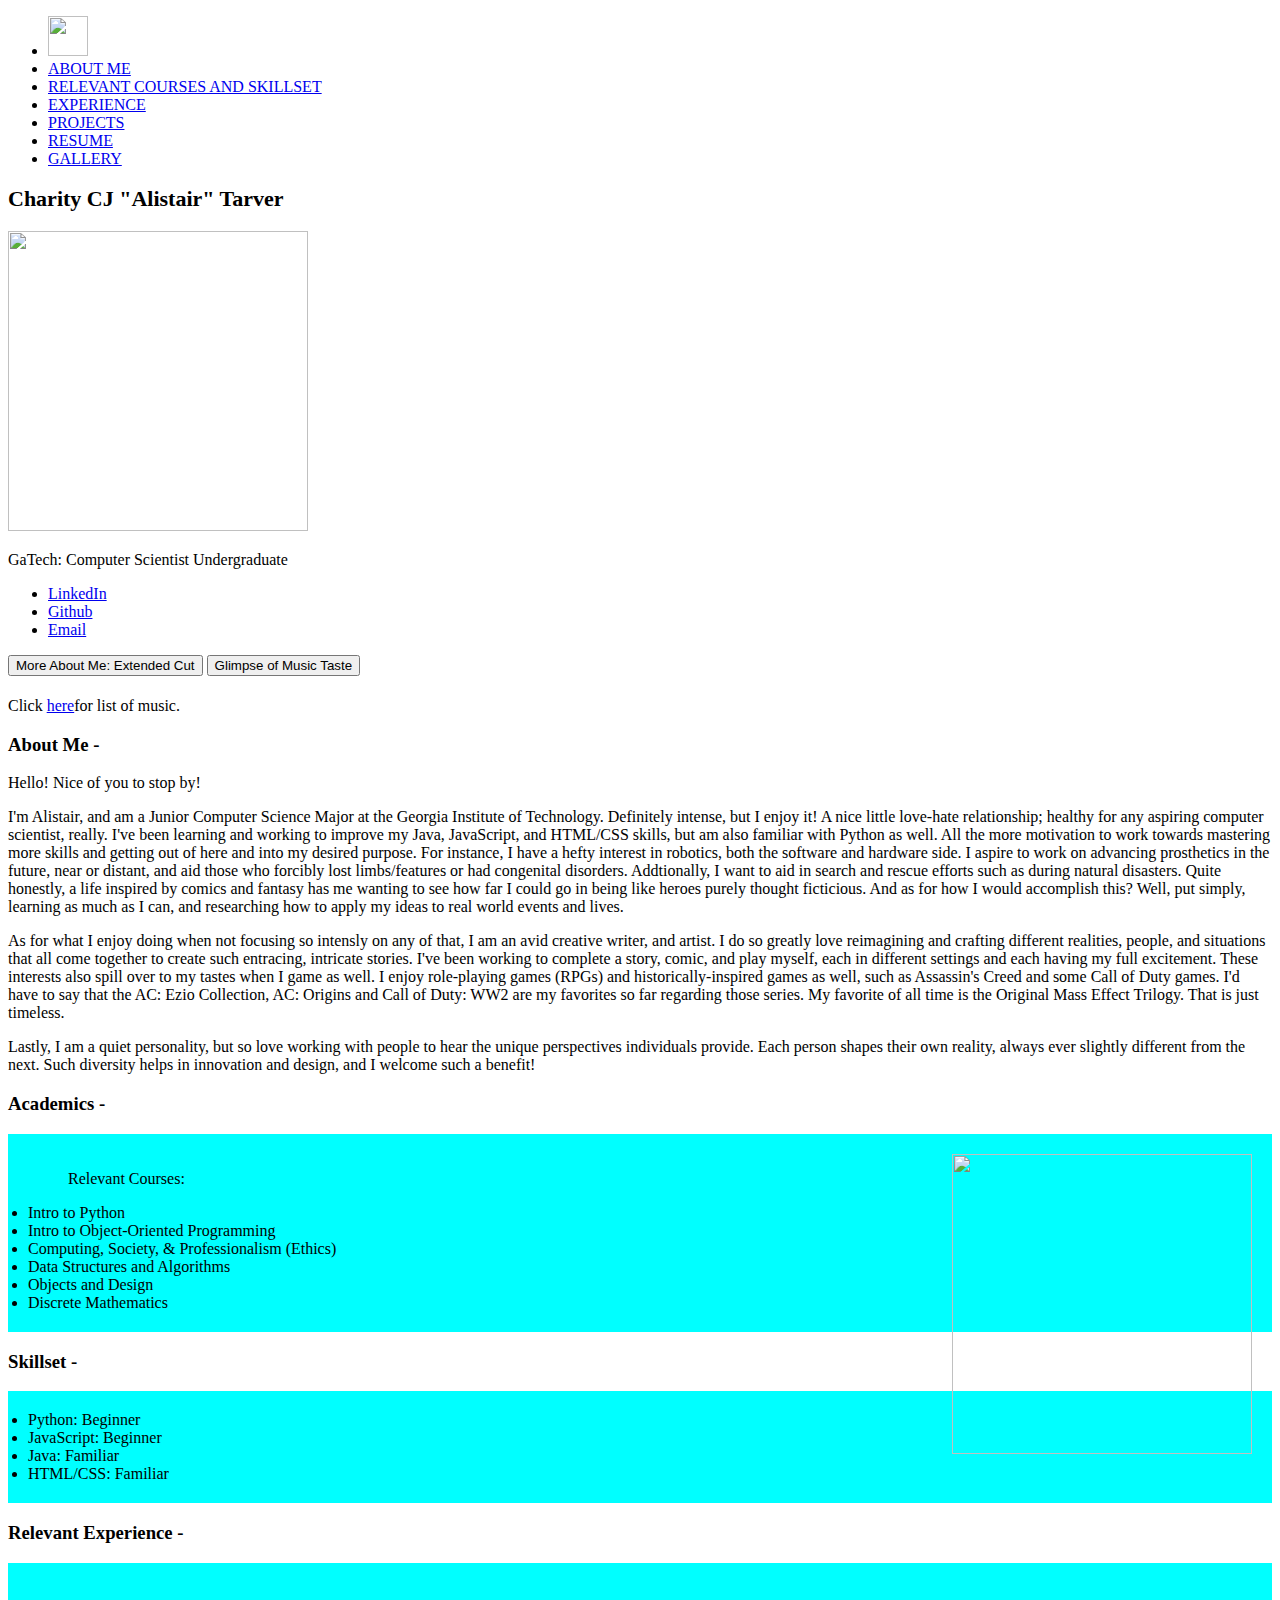
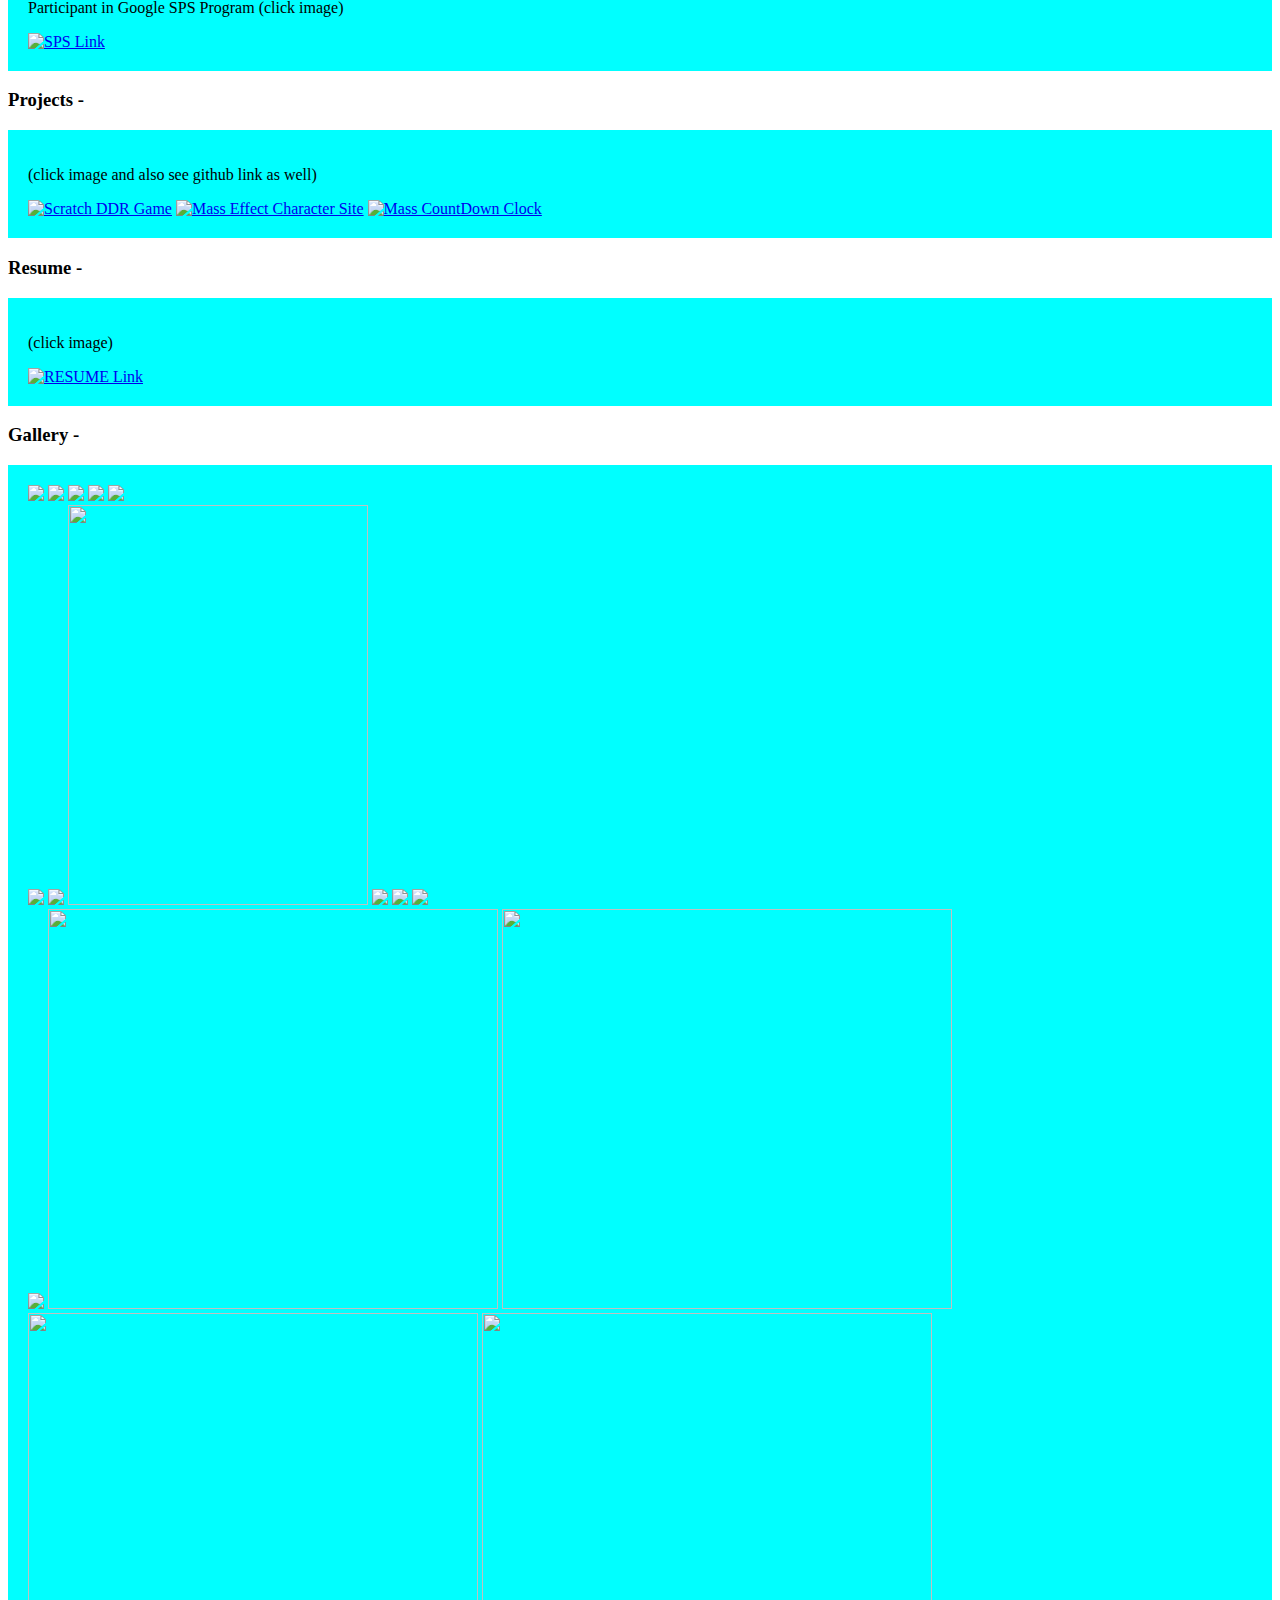
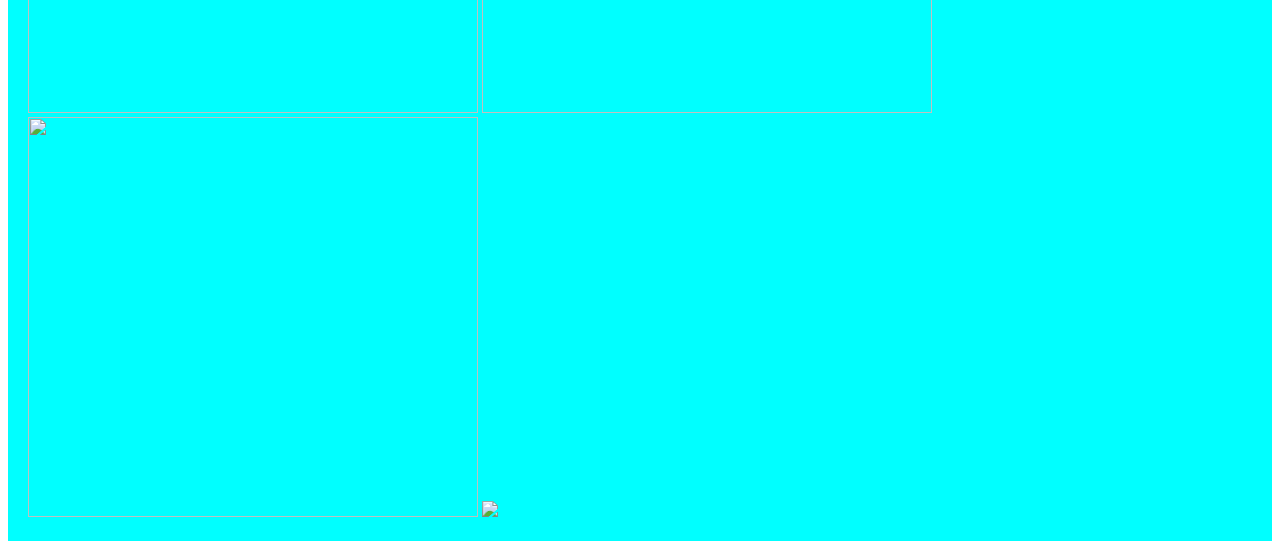
==== commit 808b7765: "update personal fact button id container location in webpage, update Hello button to reflect json fe" ====
--- a/portfolio/src/main/webapp/index.html
+++ b/portfolio/src/main/webapp/index.html
@@ -2,18 +2,143 @@
 <html>
   <head>
     <meta charset="UTF-8">
-    <title>My Portfolio</title>
+    <title>Portfolio HQ: Charity CJ Tarver</title>
+    <link rel="icon" 
+        type="image/png" 
+        href="https://media.istockphoto.com/vectors/wolf-icon-vector-id844157592?b=1&k=6&m=844157592&s=612x612&w=0&h=hQF8q7G3X6RC-qjtGolEwwZwdaeCfUfHsl3nlIhqixU="/>
     <link rel="stylesheet" href="style.css">
     <script src="script.js"></script>
   </head>
   <body>
-    <div id="content">
-      <h1>My Portfolio</h1>
-      <p>This is my portfolio.</p>
-      <p>Click <a href="/hello">here</a> to see content created by server code.</p>
-      <p>Click here to get a random message:</p>
-      <button onclick="addRandomGreeting()">Hello</button>
-      <div id="greeting-container"></div>
-    </div>
-  </body>
-</html>
+    <header>
+    <nav class = "nav-header">
+        <ul class="nav-links">
+            <li><img src="/mypics/wolf icon.jpg" width="40" 
+               height="40"/></li>
+            <li><a href="#about">ABOUT ME</a></li>
+            <li><a href="#course">RELEVANT COURSES AND SKILLSET</a></li>
+            <li><a href="#experience">EXPERIENCE</a></li>
+            <li><a href="#project">PROJECTS</a></li>
+            <li><a href="#resume">RESUME</a></li>
+            <li><a href="#gallery">GALLERY</a></li>
+        </ul>
+    </nav>
+    </header>
+    <aside class = "aside">
+        <section>
+            <h2 style="font-size:22px;">Charity CJ "Alistair" Tarver</h2>            
+                <img src="/mypics/alistair.png" width="300" height="300"/>
+                <p class="subtext">GaTech: Computer Scientist Undergraduate</p>
+                        <ul class = "aside-links">
+                            <li><a href="https://www.linkedin.com/in/cjtarver00/" target="_blank">LinkedIn</a></li>
+                            <li><a href="https://github.com/KhaosWulf" target="_blank">Github</a></li>
+                            <li><a href="mailto:cjtarver00@gmail.com" target="_blank">Email</a></li>
+                        </ul>
+                <div id="fact-container"></div>
+                <button class="b1" onclick="addRandomFact();"> More About Me: Extended Cut</button>
+                <button clas="b2" onclick="showMusicTaste();">
+                    Glimpse of Music Taste
+                </button>
+                <h1 id="music-container" style="color: rgb(221, 9, 9);"></h1>
+                <p>Click <a href="/music">here</a>for list of music.</p>
+                
+        </section>
+    </aside>
+    <main>
+        <article>
+            <section class = "personally">
+            <h3 id="about">About Me -</h3>                        
+            <p>
+            Hello! Nice of you to stop by!
+            </p>
+            <p>
+            I'm Alistair, and am a Junior Computer Science Major at the Georgia Institute of Technology. 
+            Definitely intense, but I enjoy it! A nice little love-hate relationship; healthy for any aspiring computer scientist, really. I've been learning and working to improve my Java, JavaScript, and HTML/CSS skills, but am also familiar with Python as well.
+            All the more motivation to work towards mastering more skills and getting out of here and into my desired purpose. For instance, I have a hefty interest in robotics, both the software and hardware side. I aspire to work on advancing prosthetics in the future, 
+            near or distant, and aid those who forcibly lost limbs/features or had congenital disorders.
+        
+            Addtionally, I want to aid in search and rescue efforts such as during natural disasters. 
+            Quite honestly, a life inspired by comics and fantasy has me wanting to see how far I could go in being like heroes purely thought ficticious. 
+            And as for how I would accomplish this? Well, put simply, learning as much as I can, and researching how to apply my ideas to real world events and lives.
+            </p>
+            <p>
+            As for what I enjoy doing when not focusing so intensly on any of that, I am an avid creative writer, and artist. 
+            I do so greatly love reimagining and crafting different realities, people, and situations that all come together to create such entracing, intricate stories. I've been working to complete a story, comic, and play myself, each in different settings and each having my full excitement. 
+            These interests also spill over to my tastes when I game as well. I enjoy role-playing games (RPGs) and historically-inspired games as well, such as Assassin's Creed and some Call of Duty games. 
+            I'd have to say that the AC: Ezio Collection, AC: Origins and Call of Duty: WW2 are my favorites so far regarding those series. My favorite of all time is the Original Mass Effect Trilogy. That is just timeless. 
+            </p>
+            <p>
+            Lastly, I am a quiet personality, but so love working with people to hear the unique perspectives individuals provide. Each person shapes their own reality, always ever slightly different from the next. Such diversity helps in innovation and design, and I welcome such a benefit!
+            </p>
+            </section>
+            <h3 id="course">Academics -</h3>            
+            <section style="color: black;background: aqua;padding:20px;">
+                <img src="/mypics/gatech logo.jpg" width="300" height="300" style="float: right;"/>      
+                <ul>Relevant Courses:</ul>
+                    <li>Intro to Python</li>
+                    <li>Intro to Object-Oriented Programming</li>
+                    <li>Computing, Society, & Professionalism (Ethics)</li>
+                    <li>Data Structures and Algorithms</li>               
+                    <li>Objects and Design</li>
+                    <li>Discrete Mathematics</li>
+            </section>
+            <h3>Skillset -</h3>
+            <section style="color: black;background: aqua;padding:20px;">
+                <li>Python: Beginner</li>
+                <li>JavaScript: Beginner</li>
+                <li>Java: Familiar</li>
+                <li>HTML/CSS: Familiar</li>
+            </section>
+            <h3 id="experience">Relevant Experience -</h3>
+            <section style="color: black;background: aqua;padding:20px;">
+                <p>Participant in Google SPS Program (click image)</p>
+                <a href="https://buildyourfuture.withgoogle.com/programs/softwareproductsprint/"  target="_blank"><img src="/mypics/sps.jpg" alt="SPS Link" style="width:875px;height:200px;"/></a>
+            </section>
+            <h3 id="project">Projects -</h3>
+            <section style="color: black;background: aqua;padding:20px;">
+                <p>(click image and also see github link as well)</p>
+                <a href="https://scratch.mit.edu/projects/286751713/" target="_blank"><img src="/mypics/ddr.png" alt="Scratch DDR Game" style="width:875px;height:200px;"/></a>
+                <a href="mypics/Grunt_Webpage.html" target="_blank"><img src="/mypics/grunt-web.png" alt="Mass Effect Character Site" style="width:875px;height:200px;"/></a>
+                <a href="mypics/MEReaperCountdownTimer.html" target="_blank"><img src="/mypics/MEReaperCD.png" alt="Mass CountDown Clock" style="width:875px;height:200px;"/></a>
+           
+            </section> 
+            <h3 id="resume">Resume -</h3>
+            <section style="color: black;background: aqua;padding:20px;">
+                <p>(click image)</p>
+                <a href="mypics/CharityTarverResumeTTK.pdf" target="_blank"><img src="/mypics/resumettk.png" alt="RESUME Link" style="width:875px;height:200px;"/></a>
+            </section>
+            <h3 id="gallery">Gallery -</h3>
+            <section style="color: black;background: aqua;padding:20px;">
+                <div class="row">
+                    <div class="column">
+                        <img src="/mypics/pose0.png">
+                        <img src="/mypics/change your mind image.jpg">
+                        <img src="/mypics/pose1.png">
+                        <img src="/mypics/pose2.png">
+                        <img src="/mypics/paintball.png">
+                        
+                    </div>
+                    <div class="column">
+                        <img src="/mypics/Antimony.png">
+                        <img src="/mypics/pose3.png">
+                        <img src="/mypics/mass effect squad.jpg" style="width:300px;height:400px;">
+                        <img src="/mypics/pose4.png">
+                        <img src="/mypics/pose5.png">
+                        <img src="/mypics/pose6.png">
+
+                    </div>
+                    <div class="column">
+                        <img src="/mypics/super crunch roll.jpg">
+                        <img src="/mypics/dao peeps.png" style="width:450px;height:400px;">
+                        <img src="/mypics/qunari.jpg" style="width:450px;height:400px;">
+                        <img src="/mypics/reaper bg.jpg" style="width:450px;height:400px;">
+                        <img src="/mypics/daii peeps.jpg" style="width:450px;height:400px;">
+                        <img src="/mypics/dai peeps.jpg" style="width:450px;height:400px;">                      
+                        <img src="/mypics/pose6.png">
+                    </div>                     
+                </div>
+            </section>                       
+        </article>
+    </main> 
+</body>
+</html>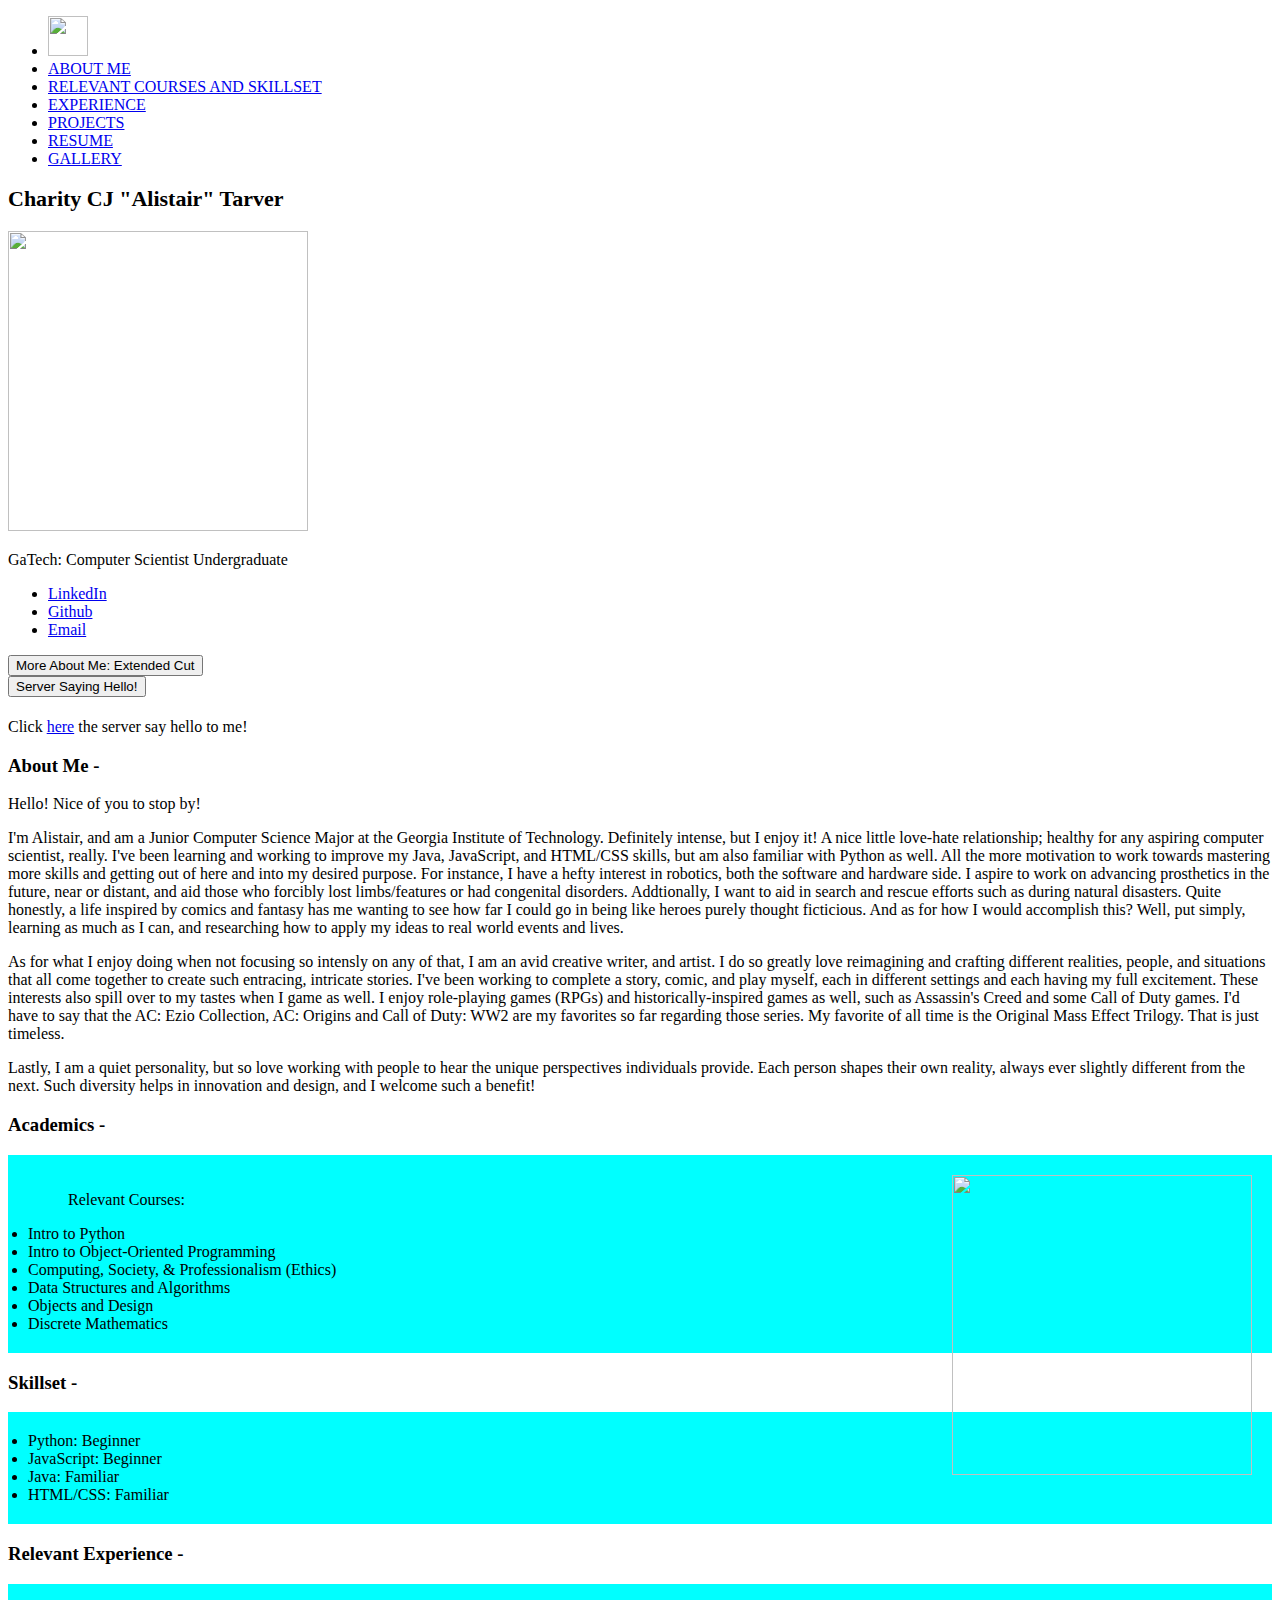
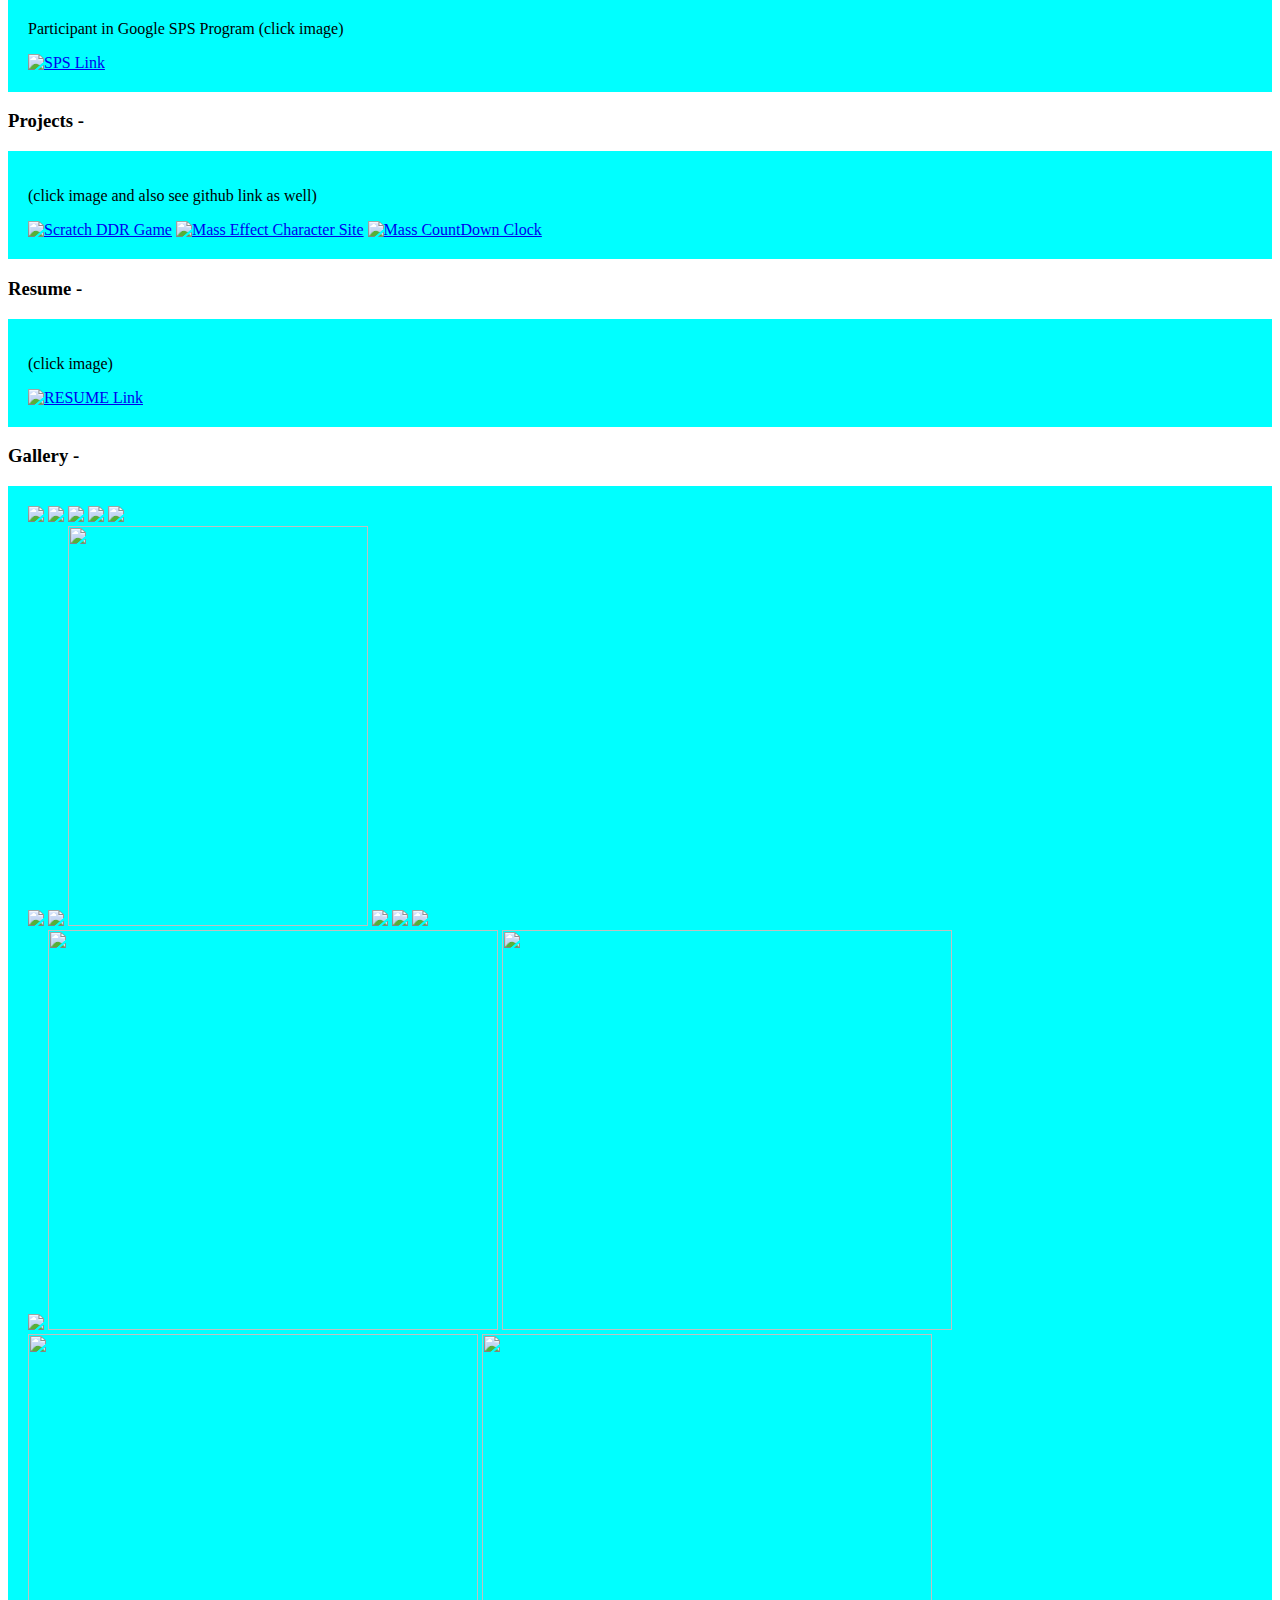
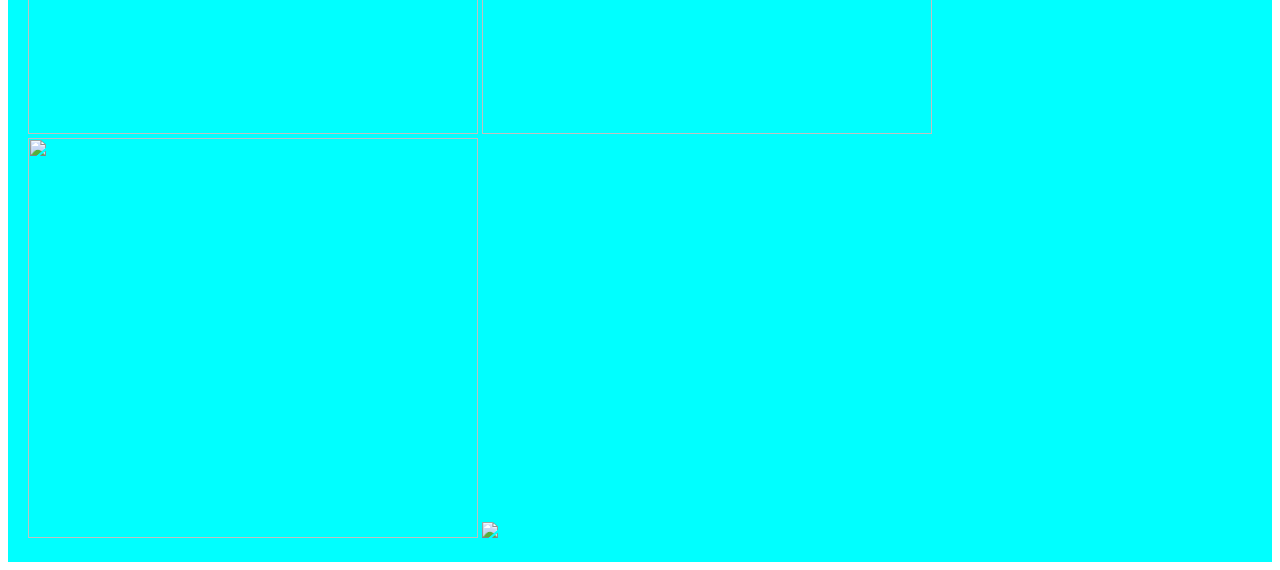
==== commit df5f8584: "Merge pull request #7 from KhaosWulf/WK1MostlyPrjtWalkthroughResult" ====
--- a/portfolio/src/main/webapp/index.html
+++ b/portfolio/src/main/webapp/index.html
@@ -34,13 +34,14 @@
                             <li><a href="https://github.com/KhaosWulf" target="_blank">Github</a></li>
                             <li><a href="mailto:cjtarver00@gmail.com" target="_blank">Email</a></li>
                         </ul>
+
+                <button class="b1" onclick="addRandomFact();"> More About Me: Extended Cut</button>
                 <div id="fact-container"></div>
-                <button class="b1" onclick="addRandomFact();"> More About Me: Extended Cut</button>
-                <button clas="b2" onclick="showMusicTaste();">
-                    Glimpse of Music Taste
+                <button clas="b2" onclick="showHello();">
+                    Server Saying Hello!
                 </button>
-                <h1 id="music-container" style="color: rgb(221, 9, 9);"></h1>
-                <p>Click <a href="/music">here</a>for list of music.</p>
+                <h1 id="hello-container"></h1>
+                <p>Click <a href="/hello">here</a> the server say hello to me!</p>
                 
         </section>
     </aside>
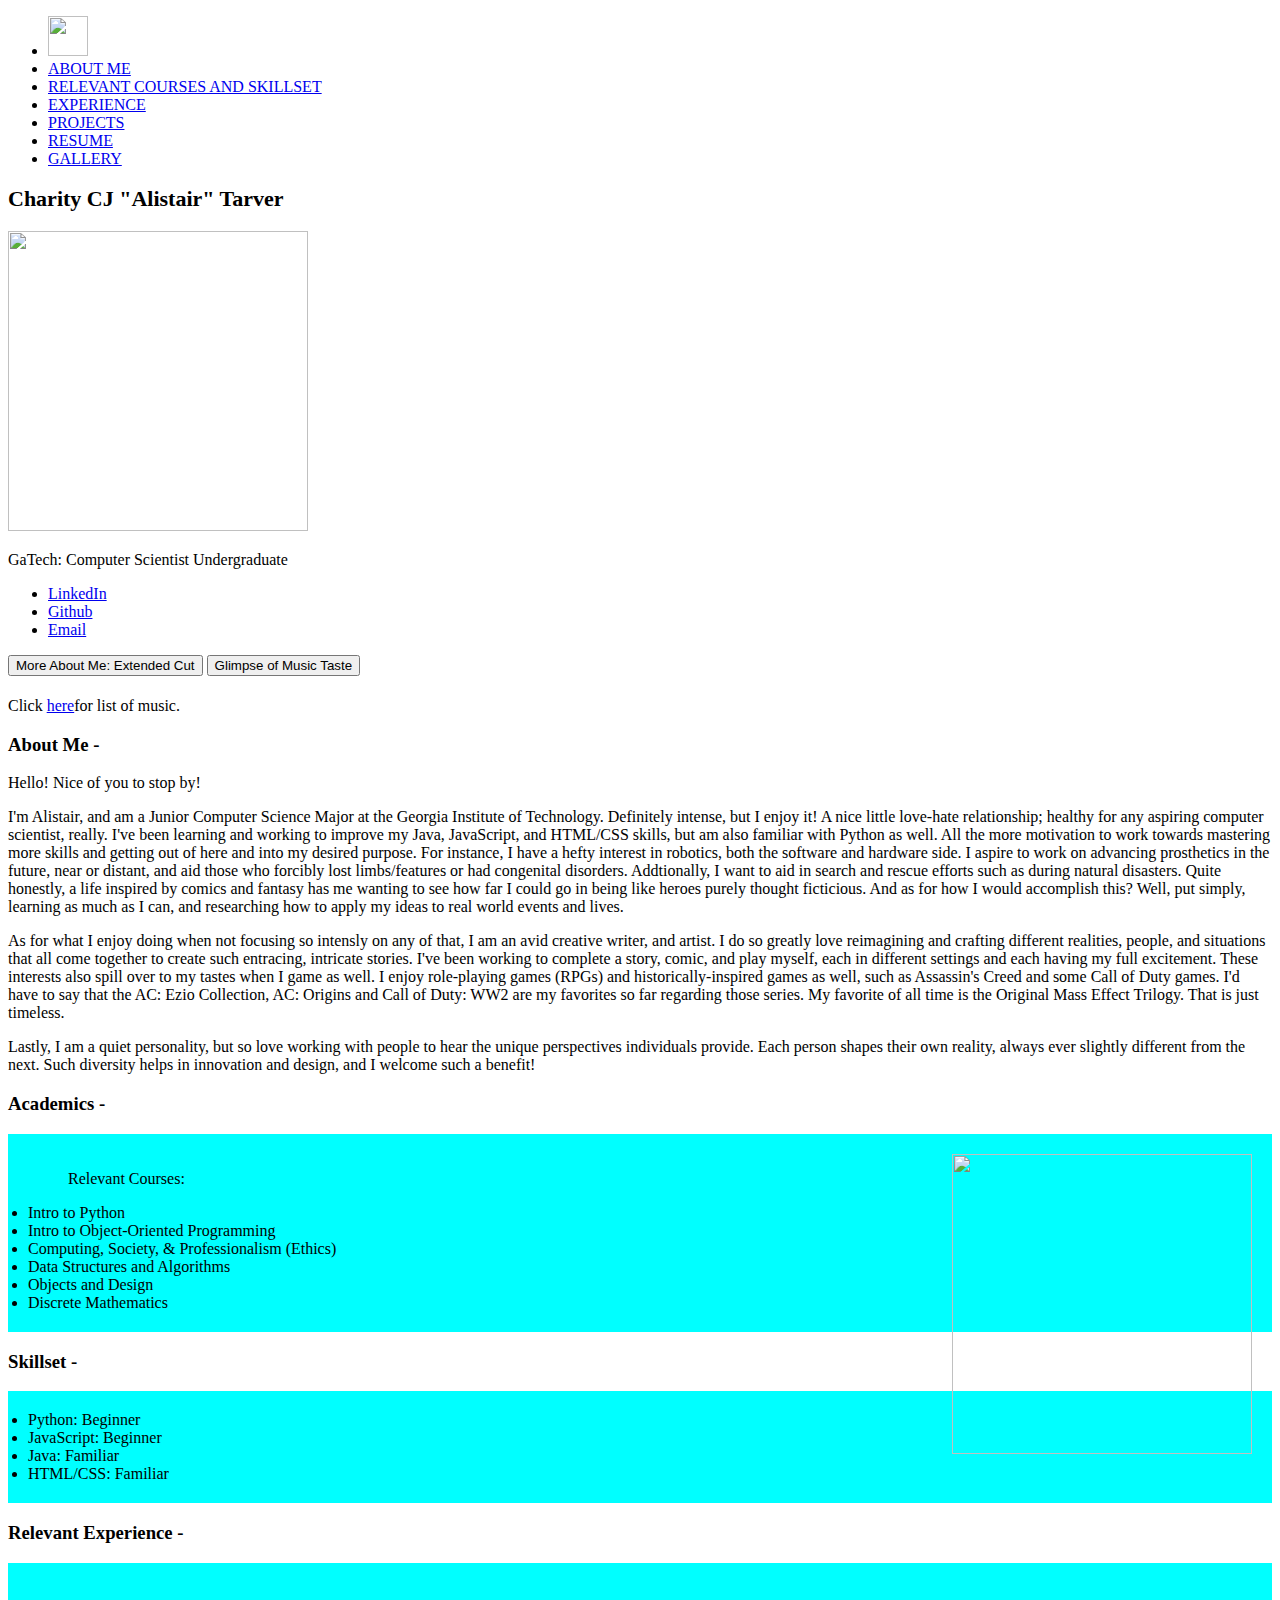
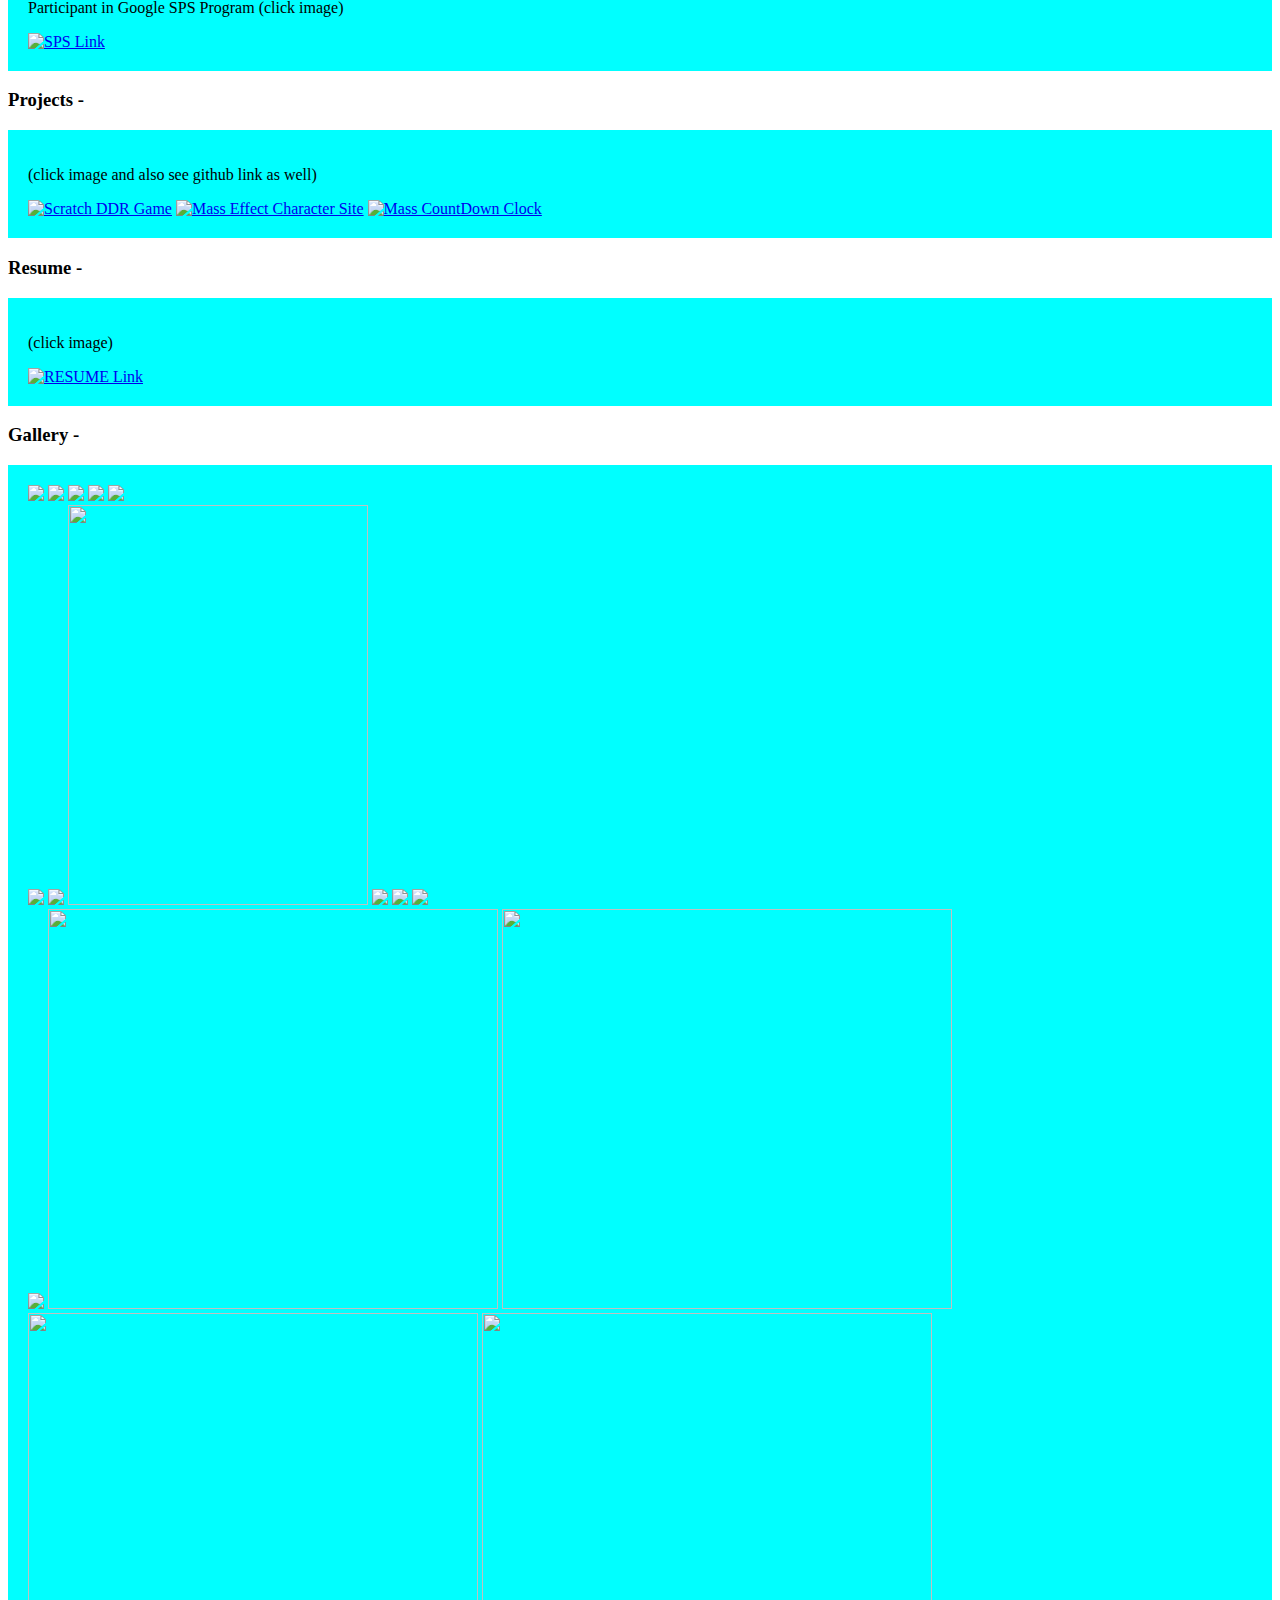
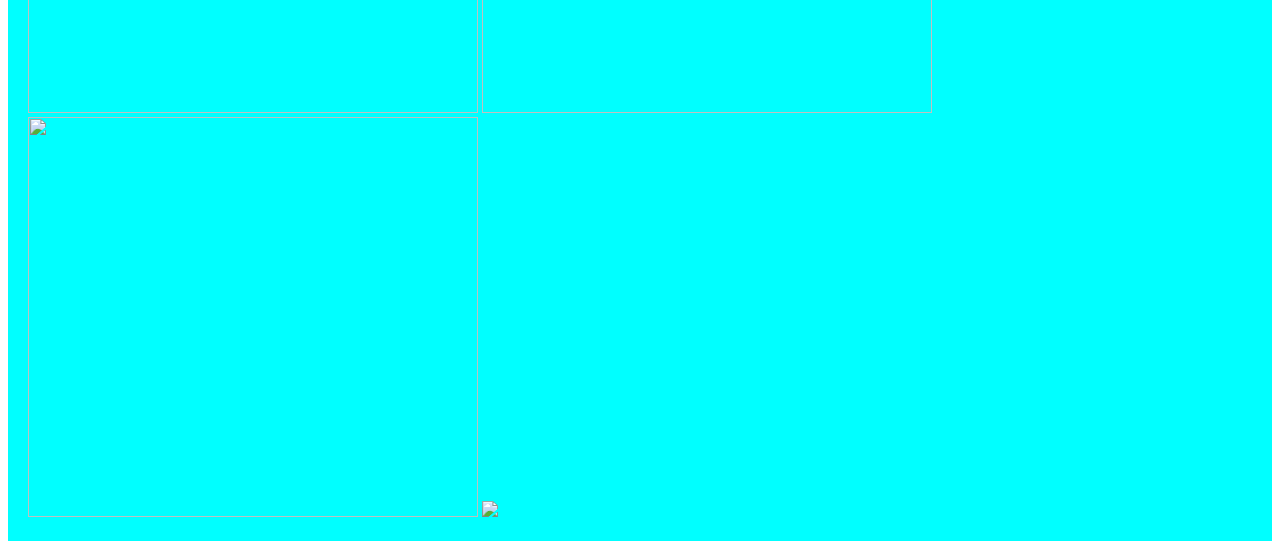
==== commit b70a6ab9: "Merge pull request #6 from KhaosWulf/WK2Prjt1WalkthroughResult" ====
--- a/portfolio/src/main/webapp/index.html
+++ b/portfolio/src/main/webapp/index.html
@@ -34,14 +34,13 @@
                             <li><a href="https://github.com/KhaosWulf" target="_blank">Github</a></li>
                             <li><a href="mailto:cjtarver00@gmail.com" target="_blank">Email</a></li>
                         </ul>
-
+                <div id="fact-container"></div>
                 <button class="b1" onclick="addRandomFact();"> More About Me: Extended Cut</button>
-                <div id="fact-container"></div>
-                <button clas="b2" onclick="showHello();">
-                    Server Saying Hello!
+                <button clas="b2" onclick="showMusicTaste();">
+                    Glimpse of Music Taste
                 </button>
-                <h1 id="hello-container"></h1>
-                <p>Click <a href="/hello">here</a> the server say hello to me!</p>
+                <h1 id="music-container" style="color: rgb(221, 9, 9);"></h1>
+                <p>Click <a href="/music">here</a>for list of music.</p>
                 
         </section>
     </aside>
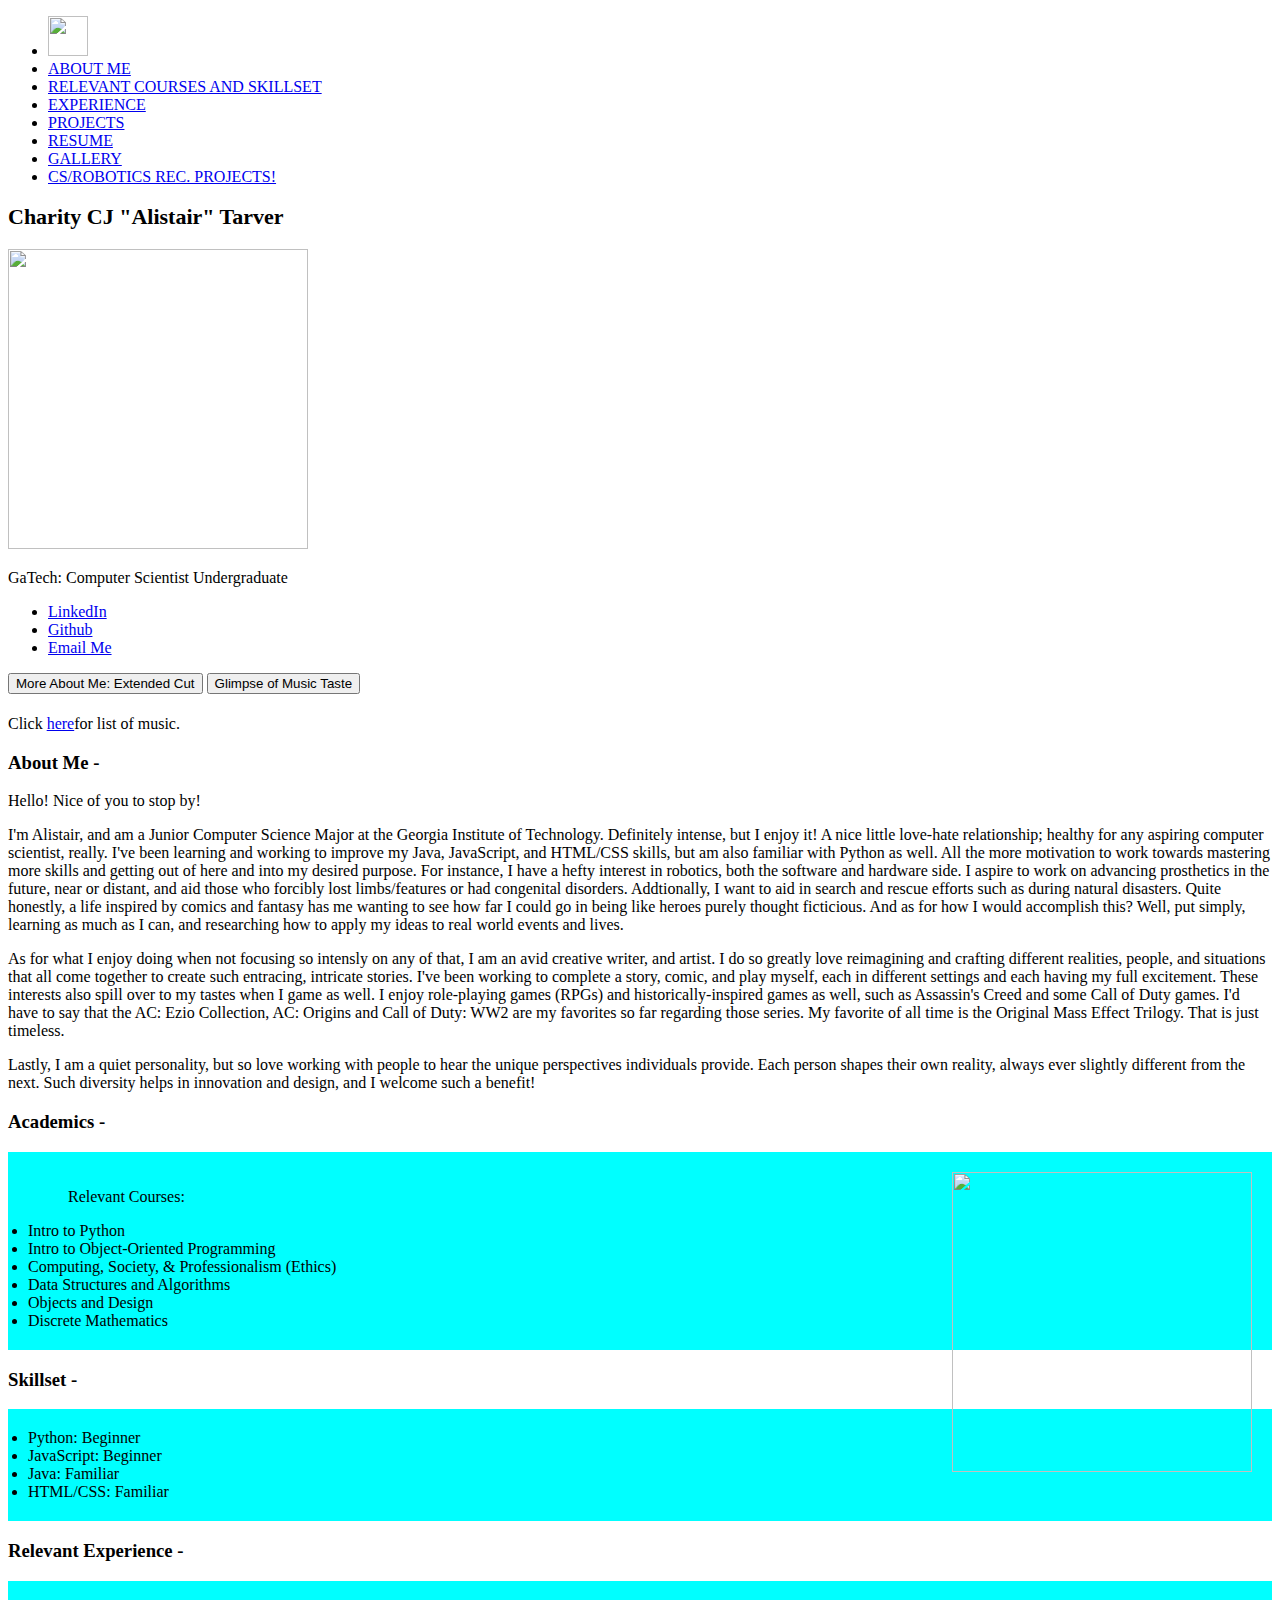
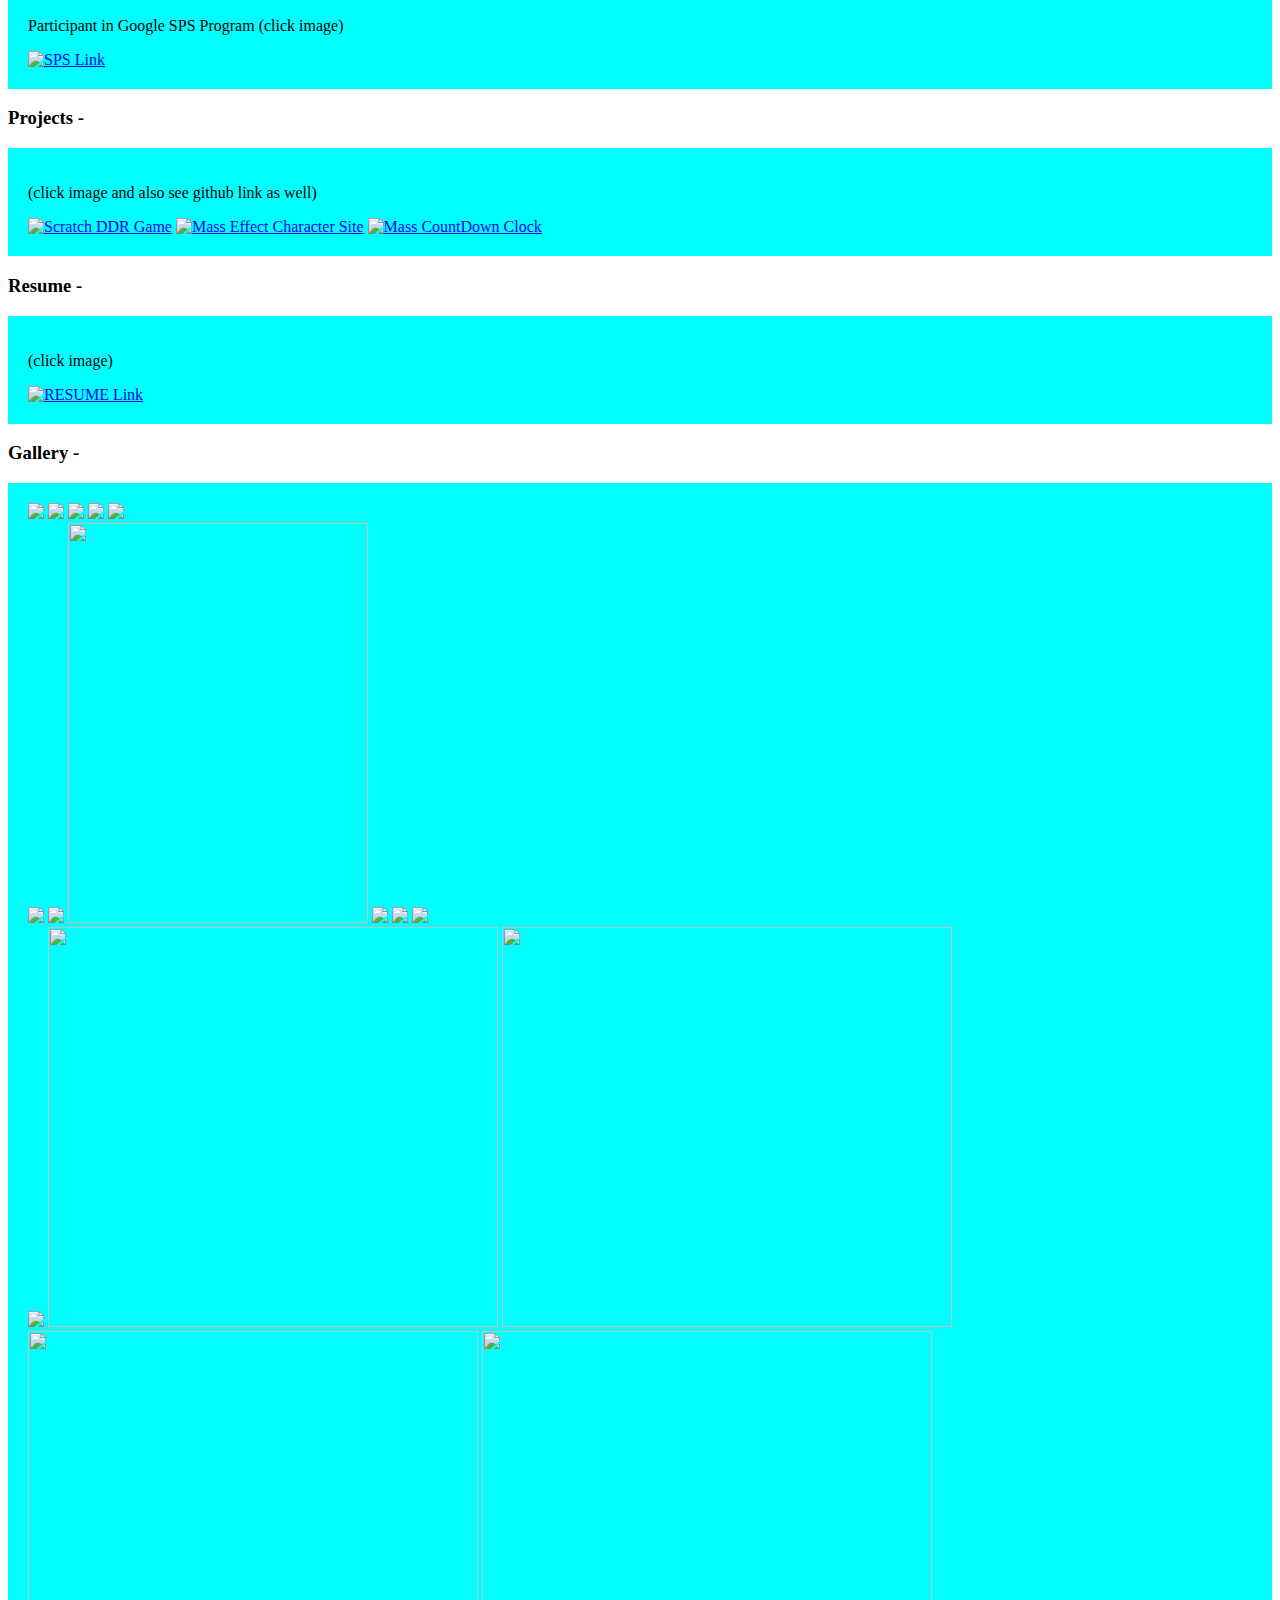
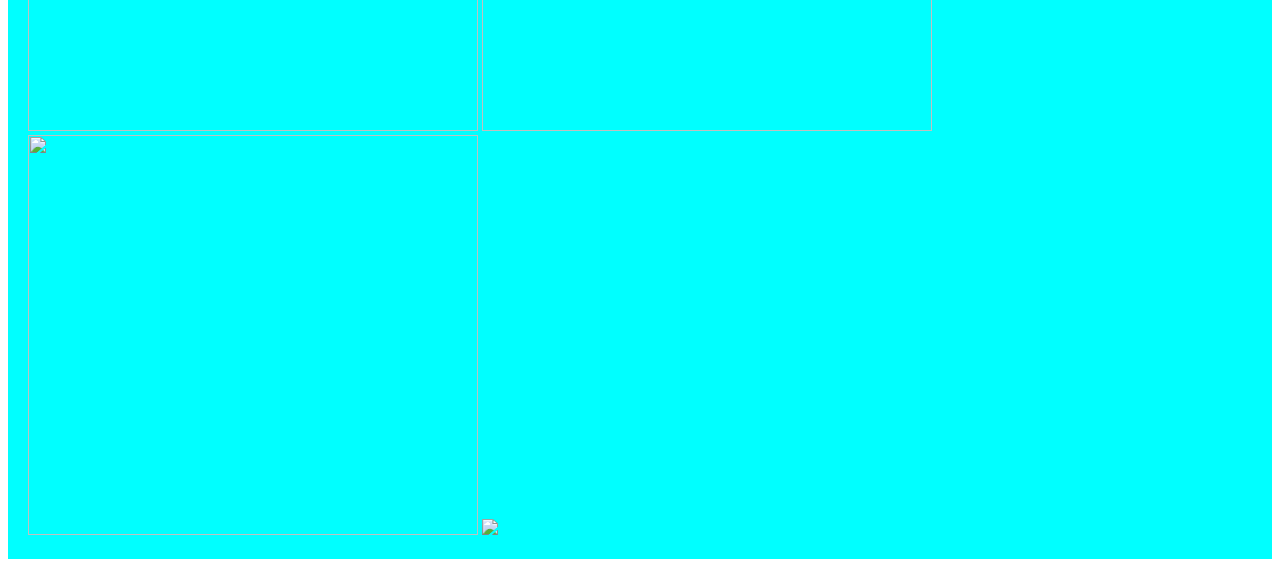
==== commit aa749a4f: "removed form on main page and added nav link to form html." ====
--- a/portfolio/src/main/webapp/index.html
+++ b/portfolio/src/main/webapp/index.html
@@ -21,6 +21,7 @@
             <li><a href="#project">PROJECTS</a></li>
             <li><a href="#resume">RESUME</a></li>
             <li><a href="#gallery">GALLERY</a></li>
+            <li><a href="W2P2Form.html">CS/ROBOTICS REC. PROJECTS!</a></li>
         </ul>
     </nav>
     </header>
@@ -32,7 +33,7 @@
                         <ul class = "aside-links">
                             <li><a href="https://www.linkedin.com/in/cjtarver00/" target="_blank">LinkedIn</a></li>
                             <li><a href="https://github.com/KhaosWulf" target="_blank">Github</a></li>
-                            <li><a href="mailto:cjtarver00@gmail.com" target="_blank">Email</a></li>
+                            <li><a href="mailto:cjtarver00@gmail.com" target="_blank">Email Me</a></li>
                         </ul>
                 <div id="fact-container"></div>
                 <button class="b1" onclick="addRandomFact();"> More About Me: Extended Cut</button>
@@ -41,7 +42,6 @@
                 </button>
                 <h1 id="music-container" style="color: rgb(221, 9, 9);"></h1>
                 <p>Click <a href="/music">here</a>for list of music.</p>
-                
         </section>
     </aside>
     <main>
